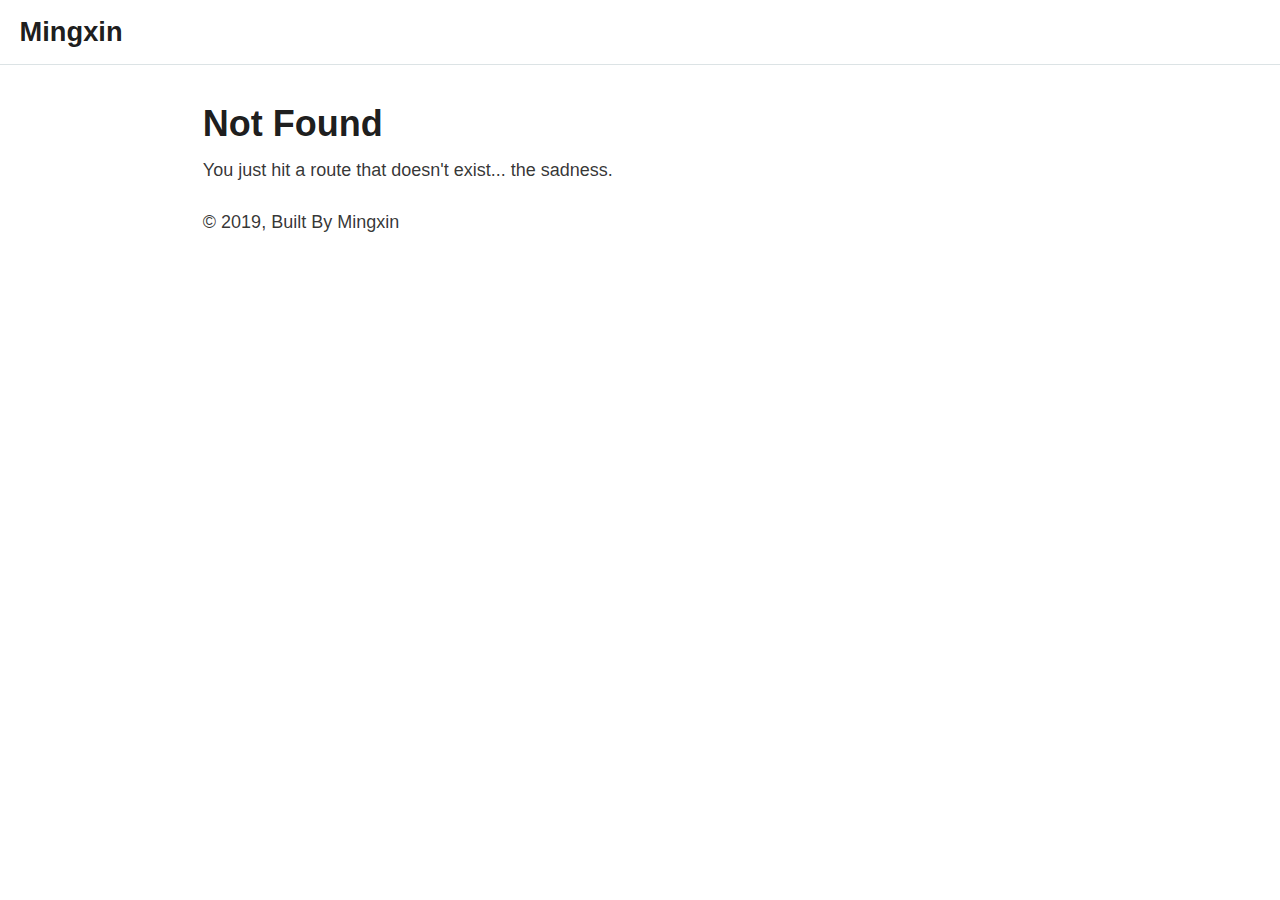
==== 404/index.html @ 37b25314 "fix title" ====
<!DOCTYPE html><html lang="en"><head><meta charSet="utf-8"/><meta http-equiv="x-ua-compatible" content="ie=edge"/><meta name="viewport" content="width=device-width, initial-scale=1, shrink-to-fit=no"/><style id="typography.js">html{font-family:sans-serif;-ms-text-size-adjust:100%;-webkit-text-size-adjust:100%}body{margin:0}article,aside,details,figcaption,figure,footer,header,main,menu,nav,section,summary{display:block}audio,canvas,progress,video{display:inline-block}audio:not([controls]){display:none;height:0}progress{vertical-align:baseline}[hidden],template{display:none}a{background-color:transparent;-webkit-text-decoration-skip:objects}a:active,a:hover{outline-width:0}abbr[title]{border-bottom:none;text-decoration:underline;text-decoration:underline dotted}b,strong{font-weight:inherit;font-weight:bolder}dfn{font-style:italic}h1{font-size:2em;margin:.67em 0}mark{background-color:#ff0;color:#000}small{font-size:80%}sub,sup{font-size:75%;line-height:0;position:relative;vertical-align:baseline}sub{bottom:-.25em}sup{top:-.5em}img{border-style:none}svg:not(:root){overflow:hidden}code,kbd,pre,samp{font-family:monospace,monospace;font-size:1em}figure{margin:1em 40px}hr{box-sizing:content-box;height:0;overflow:visible}button,input,optgroup,select,textarea{font:inherit;margin:0}optgroup{font-weight:700}button,input{overflow:visible}button,select{text-transform:none}[type=reset],[type=submit],button,html [type=button]{-webkit-appearance:button}[type=button]::-moz-focus-inner,[type=reset]::-moz-focus-inner,[type=submit]::-moz-focus-inner,button::-moz-focus-inner{border-style:none;padding:0}[type=button]:-moz-focusring,[type=reset]:-moz-focusring,[type=submit]:-moz-focusring,button:-moz-focusring{outline:1px dotted ButtonText}fieldset{border:1px solid silver;margin:0 2px;padding:.35em .625em .75em}legend{box-sizing:border-box;color:inherit;display:table;max-width:100%;padding:0;white-space:normal}textarea{overflow:auto}[type=checkbox],[type=radio]{box-sizing:border-box;padding:0}[type=number]::-webkit-inner-spin-button,[type=number]::-webkit-outer-spin-button{height:auto}[type=search]{-webkit-appearance:textfield;outline-offset:-2px}[type=search]::-webkit-search-cancel-button,[type=search]::-webkit-search-decoration{-webkit-appearance:none}::-webkit-input-placeholder{color:inherit;opacity:.54}::-webkit-file-upload-button{-webkit-appearance:button;font:inherit}html{font:112.5%/1.45 'Quattrocento Sans',sans-serif,'PingFang SC','Hiragino Sans GB','Droid Sans Fallback','Microsoft YaHei';box-sizing:border-box;overflow-y:scroll;}*{box-sizing:inherit;}*:before{box-sizing:inherit;}*:after{box-sizing:inherit;}body{color:hsla(0,0%,0%,0.8);font-family:'Quattrocento Sans',sans-serif,'PingFang SC','Hiragino Sans GB','Droid Sans Fallback','Microsoft YaHei';font-weight:400;word-wrap:break-word;font-kerning:normal;-moz-font-feature-settings:"kern", "liga", "clig", "calt";-ms-font-feature-settings:"kern", "liga", "clig", "calt";-webkit-font-feature-settings:"kern", "liga", "clig", "calt";font-feature-settings:"kern", "liga", "clig", "calt";}img{max-width:100%;margin-left:0;margin-right:0;margin-top:0;padding-bottom:0;padding-left:0;padding-right:0;padding-top:0;margin-bottom:1.45rem;}h1{margin-left:0;margin-right:0;margin-top:0;padding-bottom:0;padding-left:0;padding-right:0;padding-top:0;margin-bottom:1.45rem;color:hsla(0,0%,0%,0.9);font-family:'Work Sans',sans-serif,'PingFang SC','Hiragino Sans GB','Droid Sans Fallback','Microsoft YaHei';font-weight:600;text-rendering:optimizeLegibility;font-size:2rem;line-height:1.1;}h2{margin-left:0;margin-right:0;margin-top:0;padding-bottom:0;padding-left:0;padding-right:0;padding-top:0;margin-bottom:1.45rem;color:hsla(0,0%,0%,0.9);font-family:'Work Sans',sans-serif,'PingFang SC','Hiragino Sans GB','Droid Sans Fallback','Microsoft YaHei';font-weight:600;text-rendering:optimizeLegibility;font-size:1.51572rem;line-height:1.1;}h3{margin-left:0;margin-right:0;margin-top:0;padding-bottom:0;padding-left:0;padding-right:0;padding-top:0;margin-bottom:1.45rem;color:hsla(0,0%,0%,0.9);font-family:'Work Sans',sans-serif,'PingFang SC','Hiragino Sans GB','Droid Sans Fallback','Microsoft YaHei';font-weight:600;text-rendering:optimizeLegibility;font-size:1.31951rem;line-height:1.1;}h4{margin-left:0;margin-right:0;margin-top:0;padding-bottom:0;padding-left:0;padding-right:0;padding-top:0;margin-bottom:1.45rem;color:hsla(0,0%,0%,0.9);font-family:'Work Sans',sans-serif,'PingFang SC','Hiragino Sans GB','Droid Sans Fallback','Microsoft YaHei';font-weight:600;text-rendering:optimizeLegibility;font-size:1rem;line-height:1.1;}h5{margin-left:0;margin-right:0;margin-top:0;padding-bottom:0;padding-left:0;padding-right:0;padding-top:0;margin-bottom:1.45rem;color:hsla(0,0%,0%,0.9);font-family:'Work Sans',sans-serif,'PingFang SC','Hiragino Sans GB','Droid Sans Fallback','Microsoft YaHei';font-weight:600;text-rendering:optimizeLegibility;font-size:0.87055rem;line-height:1.1;}h6{margin-left:0;margin-right:0;margin-top:0;padding-bottom:0;padding-left:0;padding-right:0;padding-top:0;margin-bottom:1.45rem;color:hsla(0,0%,0%,0.9);font-family:'Work Sans',sans-serif,'PingFang SC','Hiragino Sans GB','Droid Sans Fallback','Microsoft YaHei';font-weight:600;text-rendering:optimizeLegibility;font-size:0.81225rem;line-height:1.1;}hgroup{margin-left:0;margin-right:0;margin-top:0;padding-bottom:0;padding-left:0;padding-right:0;padding-top:0;margin-bottom:1.45rem;}ul{margin-left:1.45rem;margin-right:0;margin-top:0;padding-bottom:0;padding-left:0;padding-right:0;padding-top:0;margin-bottom:1.45rem;list-style-position:outside;list-style-image:none;}ol{margin-left:1.45rem;margin-right:0;margin-top:0;padding-bottom:0;padding-left:0;padding-right:0;padding-top:0;margin-bottom:1.45rem;list-style-position:outside;list-style-image:none;}dl{margin-left:0;margin-right:0;margin-top:0;padding-bottom:0;padding-left:0;padding-right:0;padding-top:0;margin-bottom:1.45rem;}dd{margin-left:0;margin-right:0;margin-top:0;padding-bottom:0;padding-left:0;padding-right:0;padding-top:0;margin-bottom:1.45rem;}p{margin-left:0;margin-right:0;margin-top:0;padding-bottom:0;padding-left:0;padding-right:0;padding-top:0;margin-bottom:1.45rem;}figure{margin-left:0;margin-right:0;margin-top:0;padding-bottom:0;padding-left:0;padding-right:0;padding-top:0;margin-bottom:1.45rem;}pre{margin-left:0;margin-right:0;margin-top:0;padding-bottom:0;padding-left:0;padding-right:0;padding-top:0;margin-bottom:1.45rem;font-size:0.85rem;line-height:1.45rem;}table{margin-left:0;margin-right:0;margin-top:0;padding-bottom:0;padding-left:0;padding-right:0;padding-top:0;margin-bottom:1.45rem;font-size:1rem;line-height:1.45rem;border-collapse:collapse;width:100%;}fieldset{margin-left:0;margin-right:0;margin-top:0;padding-bottom:0;padding-left:0;padding-right:0;padding-top:0;margin-bottom:1.45rem;}blockquote{margin-left:0;margin-right:0;margin-top:0;padding-bottom:0;padding-left:0.90625rem;padding-right:0;padding-top:0;margin-bottom:1.45rem;font-size:1.1487rem;line-height:1.45rem;border-left:0.54375rem solid #1ca086;color:hsla(0,0%,0%,0.65);font-style:italic;}form{margin-left:0;margin-right:0;margin-top:0;padding-bottom:0;padding-left:0;padding-right:0;padding-top:0;margin-bottom:1.45rem;}noscript{margin-left:0;margin-right:0;margin-top:0;padding-bottom:0;padding-left:0;padding-right:0;padding-top:0;margin-bottom:1.45rem;}iframe{margin-left:0;margin-right:0;margin-top:0;padding-bottom:0;padding-left:0;padding-right:0;padding-top:0;margin-bottom:1.45rem;}hr{margin-left:0;margin-right:0;margin-top:0;padding-bottom:0;padding-left:0;padding-right:0;padding-top:0;margin-bottom:calc(1.45rem - 1px);background:hsla(0,0%,0%,0.2);border:none;height:1px;}address{margin-left:0;margin-right:0;margin-top:0;padding-bottom:0;padding-left:0;padding-right:0;padding-top:0;margin-bottom:1.45rem;}b{font-weight:700;}strong{font-weight:700;}dt{font-weight:700;}th{font-weight:700;}li{margin-bottom:calc(1.45rem / 2);}ol li{padding-left:0;}ul li{padding-left:0;}li > ol{margin-left:1.45rem;margin-bottom:calc(1.45rem / 2);margin-top:calc(1.45rem / 2);}li > ul{margin-left:1.45rem;margin-bottom:calc(1.45rem / 2);margin-top:calc(1.45rem / 2);}blockquote *:last-child{margin-bottom:0;}li *:last-child{margin-bottom:0;}p *:last-child{margin-bottom:0;}li > p{margin-bottom:calc(1.45rem / 2);}code{font-size:0.85rem;line-height:1.45rem;}kbd{font-size:0.85rem;line-height:1.45rem;}samp{font-size:0.85rem;line-height:1.45rem;}abbr{border-bottom:1px dotted hsla(0,0%,0%,0.5);cursor:help;}acronym{border-bottom:1px dotted hsla(0,0%,0%,0.5);cursor:help;}abbr[title]{border-bottom:1px dotted hsla(0,0%,0%,0.5);cursor:help;text-decoration:none;}thead{text-align:left;}td,th{text-align:left;border-bottom:1px solid hsla(0,0%,0%,0.12);font-feature-settings:"tnum";-moz-font-feature-settings:"tnum";-ms-font-feature-settings:"tnum";-webkit-font-feature-settings:"tnum";padding-left:0.96667rem;padding-right:0.96667rem;padding-top:0.725rem;padding-bottom:calc(0.725rem - 1px);}th:first-child,td:first-child{padding-left:0;}th:last-child,td:last-child{padding-right:0;}a{color:#1ca086;text-decoration:none;text-shadow:.03em 0 #fff,-.03em 0 #fff,0 .03em #fff,0 -.03em #fff,.06em 0 #fff,-.06em 0 #fff,.09em 0 #fff,-.09em 0 #fff,.12em 0 #fff,-.12em 0 #fff,.15em 0 #fff,-.15em 0 #fff;background-image:linear-gradient(to top, rgba(0, 0, 0, 0), rgba(0, 0, 0, 0) 1px, #1ca086 1px, #1ca086 2px, rgba(0, 0, 0, 0) 2px);}a:hover,a:active{text-shadow:none;background-image:none;}h1,h2,h3,h4,h5,h6{margin-top:2.175rem;margin-bottom:0.725rem;}blockquote > :last-child{margin-bottom:0;}blockquote cite{font-size:1rem;line-height:1.45rem;color:hsla(0,0%,0%,0.8);font-style:normal;font-weight:400;}blockquote cite:before{content:"— ";}@media only screen and (max-width:480px){html{font-size:106.25%;line-height:24.65px;}blockquote{border-left:0.27187rem solid #1ca086;color:hsla(0,0%,0%,0.59);padding-left:0.81562rem;font-style:italic;margin-left:-1.0875rem;margin-right:0;}}</style><meta data-react-helmet="true" name="description" content="A personal website of Mingxin"/><style type="text/css">.gatsby-resp-image-image{width:100%;height:100%;margin:0;vertical-align:middle;position:absolute;top:0;left:0;color:transparent;}</style><link rel="preconnect dns-prefetch" href="https://www.google-analytics.com"/><link rel="alternate" type="application/rss+xml" href="/rss.xml"/><link rel="manifest" href="/manifest.webmanifest"/><meta name="theme-color" content="#663399"/><link rel="apple-touch-icon" sizes="48x48" href="/icons/icon-48x48.png"/><link rel="apple-touch-icon" sizes="72x72" href="/icons/icon-72x72.png"/><link rel="apple-touch-icon" sizes="96x96" href="/icons/icon-96x96.png"/><link rel="apple-touch-icon" sizes="144x144" href="/icons/icon-144x144.png"/><link rel="apple-touch-icon" sizes="192x192" href="/icons/icon-192x192.png"/><link rel="apple-touch-icon" sizes="256x256" href="/icons/icon-256x256.png"/><link rel="apple-touch-icon" sizes="384x384" href="/icons/icon-384x384.png"/><link rel="apple-touch-icon" sizes="512x512" href="/icons/icon-512x512.png"/><title data-react-helmet="true">404: Not Found | Mingxin</title><meta name="generator" content="Gatsby 2.17.11"/><meta data-react-helmet="true" property="og:title" content="404: Not Found"/><meta data-react-helmet="true" property="og:description" content="A personal website of Mingxin"/><meta data-react-helmet="true" property="og:type" content="website"/><meta data-react-helmet="true" name="twitter:card" content="summary"/><meta data-react-helmet="true" name="twitter:creator" content="Mingxin"/><meta data-react-helmet="true" name="twitter:title" content="404: Not Found"/><meta data-react-helmet="true" name="twitter:description" content="A personal website of Mingxin"/><style data-href="/styles.e271407bd675d4c2ab96.css">@font-face{font-family:Work Sans;font-style:normal;font-display:swap;font-weight:100;src:local("Work Sans Thin "),local("Work Sans-Thin"),url(/static/work-sans-latin-100-24f5a8074e3803a12982e22c831819fe.woff2) format("woff2"),url(/static/work-sans-latin-100-6f4dfce23e0e0a5d58de55b765d370e1.woff) format("woff")}@font-face{font-family:Work Sans;font-style:normal;font-display:swap;font-weight:200;src:local("Work Sans Extra Light "),local("Work Sans-Extra Light"),url(/static/work-sans-latin-200-3006ae970881948027437c4bfde8dbaf.woff2) format("woff2"),url(/static/work-sans-latin-200-cfe3ca0acf6041e2d041fa5e78d25462.woff) format("woff")}@font-face{font-family:Work Sans;font-style:normal;font-display:swap;font-weight:300;src:local("Work Sans Light "),local("Work Sans-Light"),url(/static/work-sans-latin-300-9952fbcb7e57e6b5568995f1906db693.woff2) format("woff2"),url(/static/work-sans-latin-300-4813464bf253bbfebb7c83240387072e.woff) format("woff")}@font-face{font-family:Work Sans;font-style:normal;font-display:swap;font-weight:400;src:local("Work Sans Regular "),local("Work Sans-Regular"),url(/static/work-sans-latin-400-238c66f0f32567f8b025fa462b139235.woff2) format("woff2"),url(/static/work-sans-latin-400-7da66178eb5f266e1d5a9c5c72344c51.woff) format("woff")}@font-face{font-family:Work Sans;font-style:normal;font-display:swap;font-weight:500;src:local("Work Sans Medium "),local("Work Sans-Medium"),url(/static/work-sans-latin-500-de83f55b9291ee1bd05c8ebfb451e088.woff2) format("woff2"),url(/static/work-sans-latin-500-97a67d1aeb3c18ca193be4b4d4632546.woff) format("woff")}@font-face{font-family:Work Sans;font-style:normal;font-display:swap;font-weight:600;src:local("Work Sans SemiBold "),local("Work Sans-SemiBold"),url(/static/work-sans-latin-600-dd4fdc27521a8dbf8c5fb5d3cc1e759d.woff2) format("woff2"),url(/static/work-sans-latin-600-1d85c87168a88c21786996793cf80368.woff) format("woff")}@font-face{font-family:Work Sans;font-style:normal;font-display:swap;font-weight:700;src:local("Work Sans Bold "),local("Work Sans-Bold"),url(/static/work-sans-latin-700-539ed1a07cb8b137b6825efd1789c2f3.woff2) format("woff2"),url(/static/work-sans-latin-700-bf12e11e6477f5cee412515ee11de0bf.woff) format("woff")}@font-face{font-family:Work Sans;font-style:normal;font-display:swap;font-weight:800;src:local("Work Sans ExtraBold "),local("Work Sans-ExtraBold"),url(/static/work-sans-latin-800-734b1df3fa7949b89693621482f32b66.woff2) format("woff2"),url(/static/work-sans-latin-800-f5ef022da151d1d96a573fc699636e4b.woff) format("woff")}@font-face{font-family:Work Sans;font-style:normal;font-display:swap;font-weight:900;src:local("Work Sans Black "),local("Work Sans-Black"),url(/static/work-sans-latin-900-7c53f5d87a203dbcdae18408c2155887.woff2) format("woff2"),url(/static/work-sans-latin-900-276aab86dc8f226e783dc91073083c4b.woff) format("woff")}@font-face{font-family:Quattrocento Sans;font-style:normal;font-display:swap;font-weight:400;src:local("Quattrocento Sans Regular "),local("Quattrocento Sans-Regular"),url(/static/quattrocento-sans-latin-400-f9042c36d4c29ef78b60ea3b9fc4d8f3.woff2) format("woff2"),url(/static/quattrocento-sans-latin-400-044b97f04108f1c6835c2ecbbc0be210.woff) format("woff")}@font-face{font-family:Quattrocento Sans;font-style:italic;font-display:swap;font-weight:400;src:local("Quattrocento Sans Regular italic"),local("Quattrocento Sans-Regularitalic"),url(/static/quattrocento-sans-latin-400italic-27fc95214d4aa8893f02c7c414cf6bcc.woff2) format("woff2"),url(/static/quattrocento-sans-latin-400italic-40eb9fc5233c8d4b4c8bdade9ea95665.woff) format("woff")}@font-face{font-family:Quattrocento Sans;font-style:normal;font-display:swap;font-weight:700;src:local("Quattrocento Sans Bold "),local("Quattrocento Sans-Bold"),url(/static/quattrocento-sans-latin-700-7f02408bfd734f2f928efa102417383e.woff2) format("woff2"),url(/static/quattrocento-sans-latin-700-a09ad244035860c9c037fde492cbc036.woff) format("woff")}@font-face{font-family:Quattrocento Sans;font-style:italic;font-display:swap;font-weight:700;src:local("Quattrocento Sans Bold italic"),local("Quattrocento Sans-Bolditalic"),url(/static/quattrocento-sans-latin-700italic-9c8ad69a85a974a0d82f648a0acc161e.woff2) format("woff2"),url(/static/quattrocento-sans-latin-700italic-a52268ee293b4b2574ac9110e2f5a369.woff) format("woff")}@font-face{font-family:Noto Sans;font-style:normal;font-display:swap;font-weight:400;src:local("Noto Sans Regular "),local("Noto Sans-Regular"),url(/static/noto-sans-latin-400-175853ded2a4e2249d37c46ca0ca33c5.woff2) format("woff2"),url(/static/noto-sans-latin-400-e7ccb0aa43af9fb7fae4d1bdc23a099b.woff) format("woff")}@font-face{font-family:Noto Sans;font-style:italic;font-display:swap;font-weight:400;src:local("Noto Sans Regular italic"),local("Noto Sans-Regularitalic"),url(/static/noto-sans-latin-400italic-baa3ec09eb827b4f10593032d1cf2a88.woff2) format("woff2"),url(/static/noto-sans-latin-400italic-14425b1ebbce551302a950b083b6c14e.woff) format("woff")}@font-face{font-family:Noto Sans;font-style:normal;font-display:swap;font-weight:700;src:local("Noto Sans Bold "),local("Noto Sans-Bold"),url(/static/noto-sans-latin-700-43750a193b8ff0b4e929323a72d79301.woff2) format("woff2"),url(/static/noto-sans-latin-700-a8edfe7bbf3b01666adc30c118cc5223.woff) format("woff")}@font-face{font-family:Noto Sans;font-style:italic;font-display:swap;font-weight:700;src:local("Noto Sans Bold italic"),local("Noto Sans-Bolditalic"),url(/static/noto-sans-latin-700italic-bc98820a9bf62004a88ef07e012e3ce3.woff2) format("woff2"),url(/static/noto-sans-latin-700italic-0e19737ff39f96eb1ff99e463fa457a4.woff) format("woff")}code,code[class*=language-],pre[class*=language-]{color:#333;text-align:left;white-space:pre;word-spacing:normal;-moz-tab-size:4;-o-tab-size:4;tab-size:4;-webkit-hyphens:none;-ms-hyphens:none;hyphens:none;font-family:Consolas,Liberation Mono,Menlo,Courier,monospace;line-height:1.4;direction:ltr;cursor:text}pre[class*=language-]{overflow:auto;margin:1em 0;padding:1.2em;border-radius:3px;font-size:85%}li code,p code,table code{margin:0;border-radius:3px;padding:.2em 0;font-size:85%}li code:after,li code:before,p code:after,p code:before,table code:after,table code:before{letter-spacing:-.2em;content:"\A0"}:not(pre)>code[class*=language-],code,pre[class*=language-]{background:#f7f7f7}:not(pre)>code[class*=language-]{padding:.1em;border-radius:.3em}.token.cdata,.token.comment,.token.doctype,.token.prolog{color:#969896}.token.atrule,.token.attr-value,.token.punctuation,.token.string{color:#183691}.token.property,.token.tag{color:#63a35c}.token.boolean,.token.number{color:#0086b3}.language-css .token.string,.token.attr-name,.token.attr-value .punctuation:first-child,.token.entity,.token.important,.token.keyword,.token.operator,.token.regex,.token.selector,.token.url{color:#a71d5d}.token.entity{cursor:help}.namespace{opacity:.7}.layout-module--header--FrJk6{height:3.625rem;background-color:#fff;border-bottom:1px solid #dce3e5;position:fixed;top:0;left:0;width:100%;z-index:999}.layout-module--header--FrJk6 .layout-module--headerWrapper--2anEd{margin:0 auto;height:100%;max-width:101.5rem;display:flex;align-items:center;padding:0 1.0875rem}.layout-module--header--FrJk6 .layout-module--headerWrapper--2anEd .layout-module--title--1T2tP{text-decoration:none;box-shadow:none;color:inherit;background-image:none}.layout-module--header--FrJk6 .layout-module--headerWrapper--2anEd .layout-module--title--1T2tP h2{margin:0}.layout-module--container--3-0qH{margin-left:auto;margin-right:auto;max-width:50.75rem;padding:3.625rem 1.0875rem 2.175rem}</style><link as="script" rel="preload" href="/app-3193e5807554644f2fd1.js"/><link as="script" rel="preload" href="/component---src-pages-404-js-b1eb057c15d37ec9a539.js"/><link as="script" rel="preload" href="/styles-95fb00e1a6559623f964.js"/><link as="script" rel="preload" href="/commons-8fb739c9325cb2a397d4.js"/><link as="script" rel="preload" href="/webpack-runtime-47cfba72cb24046dd7d6.js"/><link as="fetch" rel="preload" href="/page-data/404/page-data.json" crossorigin="anonymous"/></head><body><noscript id="gatsby-noscript">This app works best with JavaScript enabled.</noscript><div id="___gatsby"><div style="outline:none" tabindex="-1" role="group" id="gatsby-focus-wrapper"><div><header><div class="layout-module--header--FrJk6"><div class="layout-module--headerWrapper--2anEd"><a class="layout-module--title--1T2tP" href="/"><h2>Mingxin</h2></a><div></div></div></div></header><div class="layout-module--container--3-0qH"><main><h1>Not Found</h1><p>You just hit a route that doesn&#x27;t exist... the sadness.</p></main><footer>© <!-- -->2019<!-- -->, Built By Mingxin</footer></div></div></div></div><script>
  
  
  if(true) {
    (function(i,s,o,g,r,a,m){i['GoogleAnalyticsObject']=r;i[r]=i[r]||function(){
    (i[r].q=i[r].q||[]).push(arguments)},i[r].l=1*new Date();a=s.createElement(o),
    m=s.getElementsByTagName(o)[0];a.async=1;a.src=g;m.parentNode.insertBefore(a,m)
    })(window,document,'script','https://www.google-analytics.com/analytics.js','ga');
  }
  if (typeof ga === "function") {
    ga('create', 'undefined', 'auto', {});
      
      
      
      
      
      }</script><script id="gatsby-script-loader">/*<![CDATA[*/window.pagePath="/404/";/*]]>*/</script><script id="gatsby-chunk-mapping">/*<![CDATA[*/window.___chunkMapping={"app":["/app-3193e5807554644f2fd1.js"],"component---node-modules-gatsby-plugin-offline-app-shell-js":["/component---node-modules-gatsby-plugin-offline-app-shell-js-e411a1fcf1c3413a4c64.js"],"component---src-templates-blog-post-js":["/component---src-templates-blog-post-js-056b9addf6e486fe7204.js"],"component---src-pages-404-js":["/component---src-pages-404-js-b1eb057c15d37ec9a539.js"],"component---src-pages-index-js":["/component---src-pages-index-js-c2ed360c058ce8a361d5.js"]};/*]]>*/</script><script src="/webpack-runtime-47cfba72cb24046dd7d6.js" async=""></script><script src="/commons-8fb739c9325cb2a397d4.js" async=""></script><script src="/styles-95fb00e1a6559623f964.js" async=""></script><script src="/component---src-pages-404-js-b1eb057c15d37ec9a539.js" async=""></script><script src="/app-3193e5807554644f2fd1.js" async=""></script></body></html>
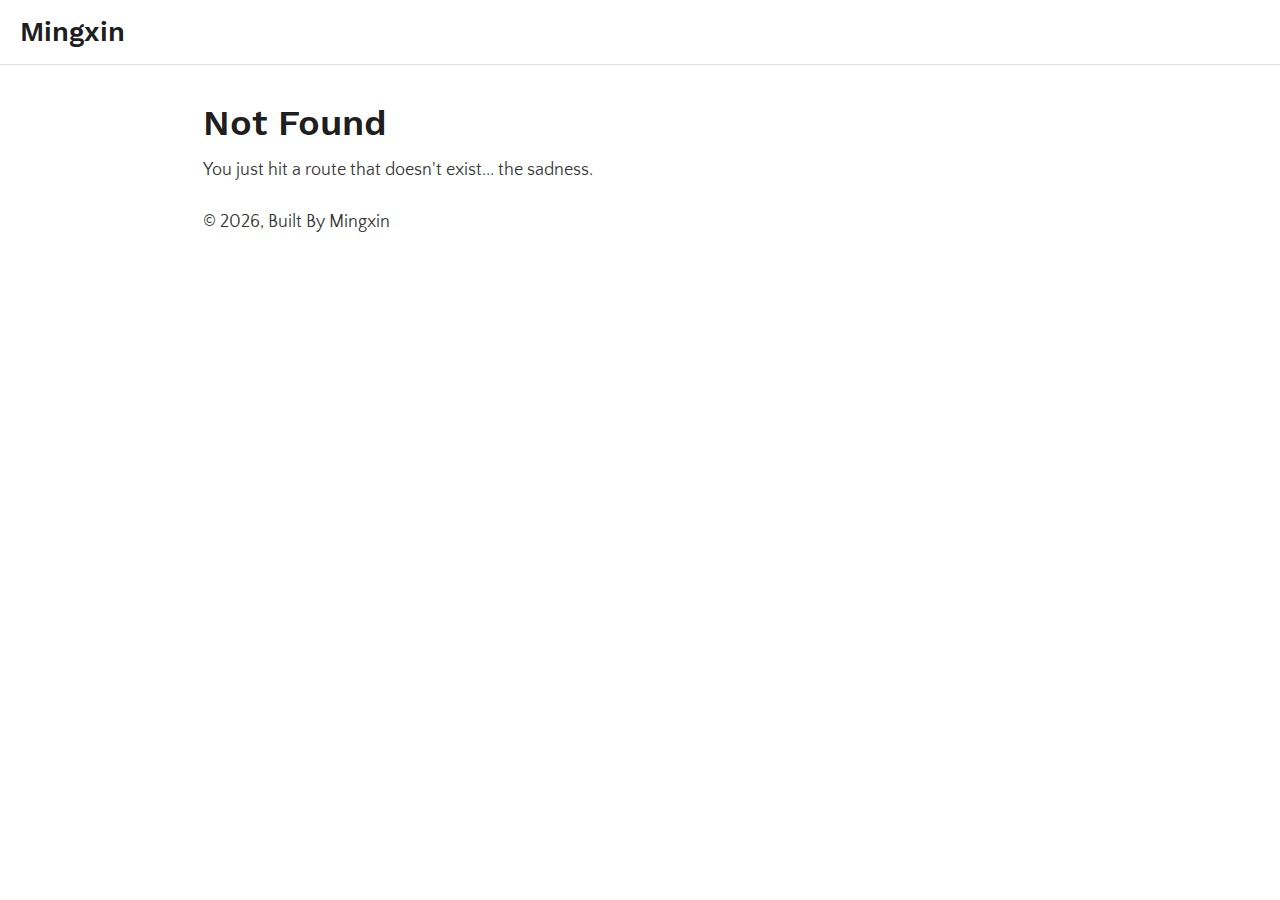
==== commit dbd3af22: "update" ====
--- a/404/index.html
+++ b/404/index.html
@@ -1,4 +1,4 @@
-<!DOCTYPE html><html lang="en"><head><meta charSet="utf-8"/><meta http-equiv="x-ua-compatible" content="ie=edge"/><meta name="viewport" content="width=device-width, initial-scale=1, shrink-to-fit=no"/><style id="typography.js">html{font-family:sans-serif;-ms-text-size-adjust:100%;-webkit-text-size-adjust:100%}body{margin:0}article,aside,details,figcaption,figure,footer,header,main,menu,nav,section,summary{display:block}audio,canvas,progress,video{display:inline-block}audio:not([controls]){display:none;height:0}progress{vertical-align:baseline}[hidden],template{display:none}a{background-color:transparent;-webkit-text-decoration-skip:objects}a:active,a:hover{outline-width:0}abbr[title]{border-bottom:none;text-decoration:underline;text-decoration:underline dotted}b,strong{font-weight:inherit;font-weight:bolder}dfn{font-style:italic}h1{font-size:2em;margin:.67em 0}mark{background-color:#ff0;color:#000}small{font-size:80%}sub,sup{font-size:75%;line-height:0;position:relative;vertical-align:baseline}sub{bottom:-.25em}sup{top:-.5em}img{border-style:none}svg:not(:root){overflow:hidden}code,kbd,pre,samp{font-family:monospace,monospace;font-size:1em}figure{margin:1em 40px}hr{box-sizing:content-box;height:0;overflow:visible}button,input,optgroup,select,textarea{font:inherit;margin:0}optgroup{font-weight:700}button,input{overflow:visible}button,select{text-transform:none}[type=reset],[type=submit],button,html [type=button]{-webkit-appearance:button}[type=button]::-moz-focus-inner,[type=reset]::-moz-focus-inner,[type=submit]::-moz-focus-inner,button::-moz-focus-inner{border-style:none;padding:0}[type=button]:-moz-focusring,[type=reset]:-moz-focusring,[type=submit]:-moz-focusring,button:-moz-focusring{outline:1px dotted ButtonText}fieldset{border:1px solid silver;margin:0 2px;padding:.35em .625em .75em}legend{box-sizing:border-box;color:inherit;display:table;max-width:100%;padding:0;white-space:normal}textarea{overflow:auto}[type=checkbox],[type=radio]{box-sizing:border-box;padding:0}[type=number]::-webkit-inner-spin-button,[type=number]::-webkit-outer-spin-button{height:auto}[type=search]{-webkit-appearance:textfield;outline-offset:-2px}[type=search]::-webkit-search-cancel-button,[type=search]::-webkit-search-decoration{-webkit-appearance:none}::-webkit-input-placeholder{color:inherit;opacity:.54}::-webkit-file-upload-button{-webkit-appearance:button;font:inherit}html{font:112.5%/1.45 'Quattrocento Sans',sans-serif,'PingFang SC','Hiragino Sans GB','Droid Sans Fallback','Microsoft YaHei';box-sizing:border-box;overflow-y:scroll;}*{box-sizing:inherit;}*:before{box-sizing:inherit;}*:after{box-sizing:inherit;}body{color:hsla(0,0%,0%,0.8);font-family:'Quattrocento Sans',sans-serif,'PingFang SC','Hiragino Sans GB','Droid Sans Fallback','Microsoft YaHei';font-weight:400;word-wrap:break-word;font-kerning:normal;-moz-font-feature-settings:"kern", "liga", "clig", "calt";-ms-font-feature-settings:"kern", "liga", "clig", "calt";-webkit-font-feature-settings:"kern", "liga", "clig", "calt";font-feature-settings:"kern", "liga", "clig", "calt";}img{max-width:100%;margin-left:0;margin-right:0;margin-top:0;padding-bottom:0;padding-left:0;padding-right:0;padding-top:0;margin-bottom:1.45rem;}h1{margin-left:0;margin-right:0;margin-top:0;padding-bottom:0;padding-left:0;padding-right:0;padding-top:0;margin-bottom:1.45rem;color:hsla(0,0%,0%,0.9);font-family:'Work Sans',sans-serif,'PingFang SC','Hiragino Sans GB','Droid Sans Fallback','Microsoft YaHei';font-weight:600;text-rendering:optimizeLegibility;font-size:2rem;line-height:1.1;}h2{margin-left:0;margin-right:0;margin-top:0;padding-bottom:0;padding-left:0;padding-right:0;padding-top:0;margin-bottom:1.45rem;color:hsla(0,0%,0%,0.9);font-family:'Work Sans',sans-serif,'PingFang SC','Hiragino Sans GB','Droid Sans Fallback','Microsoft YaHei';font-weight:600;text-rendering:optimizeLegibility;font-size:1.51572rem;line-height:1.1;}h3{margin-left:0;margin-right:0;margin-top:0;padding-bottom:0;padding-left:0;padding-right:0;padding-top:0;margin-bottom:1.45rem;color:hsla(0,0%,0%,0.9);font-family:'Work Sans',sans-serif,'PingFang SC','Hiragino Sans GB','Droid Sans Fallback','Microsoft YaHei';font-weight:600;text-rendering:optimizeLegibility;font-size:1.31951rem;line-height:1.1;}h4{margin-left:0;margin-right:0;margin-top:0;padding-bottom:0;padding-left:0;padding-right:0;padding-top:0;margin-bottom:1.45rem;color:hsla(0,0%,0%,0.9);font-family:'Work Sans',sans-serif,'PingFang SC','Hiragino Sans GB','Droid Sans Fallback','Microsoft YaHei';font-weight:600;text-rendering:optimizeLegibility;font-size:1rem;line-height:1.1;}h5{margin-left:0;margin-right:0;margin-top:0;padding-bottom:0;padding-left:0;padding-right:0;padding-top:0;margin-bottom:1.45rem;color:hsla(0,0%,0%,0.9);font-family:'Work Sans',sans-serif,'PingFang SC','Hiragino Sans GB','Droid Sans Fallback','Microsoft YaHei';font-weight:600;text-rendering:optimizeLegibility;font-size:0.87055rem;line-height:1.1;}h6{margin-left:0;margin-right:0;margin-top:0;padding-bottom:0;padding-left:0;padding-right:0;padding-top:0;margin-bottom:1.45rem;color:hsla(0,0%,0%,0.9);font-family:'Work Sans',sans-serif,'PingFang SC','Hiragino Sans GB','Droid Sans Fallback','Microsoft YaHei';font-weight:600;text-rendering:optimizeLegibility;font-size:0.81225rem;line-height:1.1;}hgroup{margin-left:0;margin-right:0;margin-top:0;padding-bottom:0;padding-left:0;padding-right:0;padding-top:0;margin-bottom:1.45rem;}ul{margin-left:1.45rem;margin-right:0;margin-top:0;padding-bottom:0;padding-left:0;padding-right:0;padding-top:0;margin-bottom:1.45rem;list-style-position:outside;list-style-image:none;}ol{margin-left:1.45rem;margin-right:0;margin-top:0;padding-bottom:0;padding-left:0;padding-right:0;padding-top:0;margin-bottom:1.45rem;list-style-position:outside;list-style-image:none;}dl{margin-left:0;margin-right:0;margin-top:0;padding-bottom:0;padding-left:0;padding-right:0;padding-top:0;margin-bottom:1.45rem;}dd{margin-left:0;margin-right:0;margin-top:0;padding-bottom:0;padding-left:0;padding-right:0;padding-top:0;margin-bottom:1.45rem;}p{margin-left:0;margin-right:0;margin-top:0;padding-bottom:0;padding-left:0;padding-right:0;padding-top:0;margin-bottom:1.45rem;}figure{margin-left:0;margin-right:0;margin-top:0;padding-bottom:0;padding-left:0;padding-right:0;padding-top:0;margin-bottom:1.45rem;}pre{margin-left:0;margin-right:0;margin-top:0;padding-bottom:0;padding-left:0;padding-right:0;padding-top:0;margin-bottom:1.45rem;font-size:0.85rem;line-height:1.45rem;}table{margin-left:0;margin-right:0;margin-top:0;padding-bottom:0;padding-left:0;padding-right:0;padding-top:0;margin-bottom:1.45rem;font-size:1rem;line-height:1.45rem;border-collapse:collapse;width:100%;}fieldset{margin-left:0;margin-right:0;margin-top:0;padding-bottom:0;padding-left:0;padding-right:0;padding-top:0;margin-bottom:1.45rem;}blockquote{margin-left:0;margin-right:0;margin-top:0;padding-bottom:0;padding-left:0.90625rem;padding-right:0;padding-top:0;margin-bottom:1.45rem;font-size:1.1487rem;line-height:1.45rem;border-left:0.54375rem solid #1ca086;color:hsla(0,0%,0%,0.65);font-style:italic;}form{margin-left:0;margin-right:0;margin-top:0;padding-bottom:0;padding-left:0;padding-right:0;padding-top:0;margin-bottom:1.45rem;}noscript{margin-left:0;margin-right:0;margin-top:0;padding-bottom:0;padding-left:0;padding-right:0;padding-top:0;margin-bottom:1.45rem;}iframe{margin-left:0;margin-right:0;margin-top:0;padding-bottom:0;padding-left:0;padding-right:0;padding-top:0;margin-bottom:1.45rem;}hr{margin-left:0;margin-right:0;margin-top:0;padding-bottom:0;padding-left:0;padding-right:0;padding-top:0;margin-bottom:calc(1.45rem - 1px);background:hsla(0,0%,0%,0.2);border:none;height:1px;}address{margin-left:0;margin-right:0;margin-top:0;padding-bottom:0;padding-left:0;padding-right:0;padding-top:0;margin-bottom:1.45rem;}b{font-weight:700;}strong{font-weight:700;}dt{font-weight:700;}th{font-weight:700;}li{margin-bottom:calc(1.45rem / 2);}ol li{padding-left:0;}ul li{padding-left:0;}li > ol{margin-left:1.45rem;margin-bottom:calc(1.45rem / 2);margin-top:calc(1.45rem / 2);}li > ul{margin-left:1.45rem;margin-bottom:calc(1.45rem / 2);margin-top:calc(1.45rem / 2);}blockquote *:last-child{margin-bottom:0;}li *:last-child{margin-bottom:0;}p *:last-child{margin-bottom:0;}li > p{margin-bottom:calc(1.45rem / 2);}code{font-size:0.85rem;line-height:1.45rem;}kbd{font-size:0.85rem;line-height:1.45rem;}samp{font-size:0.85rem;line-height:1.45rem;}abbr{border-bottom:1px dotted hsla(0,0%,0%,0.5);cursor:help;}acronym{border-bottom:1px dotted hsla(0,0%,0%,0.5);cursor:help;}abbr[title]{border-bottom:1px dotted hsla(0,0%,0%,0.5);cursor:help;text-decoration:none;}thead{text-align:left;}td,th{text-align:left;border-bottom:1px solid hsla(0,0%,0%,0.12);font-feature-settings:"tnum";-moz-font-feature-settings:"tnum";-ms-font-feature-settings:"tnum";-webkit-font-feature-settings:"tnum";padding-left:0.96667rem;padding-right:0.96667rem;padding-top:0.725rem;padding-bottom:calc(0.725rem - 1px);}th:first-child,td:first-child{padding-left:0;}th:last-child,td:last-child{padding-right:0;}a{color:#1ca086;text-decoration:none;text-shadow:.03em 0 #fff,-.03em 0 #fff,0 .03em #fff,0 -.03em #fff,.06em 0 #fff,-.06em 0 #fff,.09em 0 #fff,-.09em 0 #fff,.12em 0 #fff,-.12em 0 #fff,.15em 0 #fff,-.15em 0 #fff;background-image:linear-gradient(to top, rgba(0, 0, 0, 0), rgba(0, 0, 0, 0) 1px, #1ca086 1px, #1ca086 2px, rgba(0, 0, 0, 0) 2px);}a:hover,a:active{text-shadow:none;background-image:none;}h1,h2,h3,h4,h5,h6{margin-top:2.175rem;margin-bottom:0.725rem;}blockquote > :last-child{margin-bottom:0;}blockquote cite{font-size:1rem;line-height:1.45rem;color:hsla(0,0%,0%,0.8);font-style:normal;font-weight:400;}blockquote cite:before{content:"— ";}@media only screen and (max-width:480px){html{font-size:106.25%;line-height:24.65px;}blockquote{border-left:0.27187rem solid #1ca086;color:hsla(0,0%,0%,0.59);padding-left:0.81562rem;font-style:italic;margin-left:-1.0875rem;margin-right:0;}}</style><meta data-react-helmet="true" name="description" content="A personal website of Mingxin"/><style type="text/css">.gatsby-resp-image-image{width:100%;height:100%;margin:0;vertical-align:middle;position:absolute;top:0;left:0;color:transparent;}</style><link rel="preconnect dns-prefetch" href="https://www.google-analytics.com"/><link rel="alternate" type="application/rss+xml" href="/rss.xml"/><link rel="manifest" href="/manifest.webmanifest"/><meta name="theme-color" content="#663399"/><link rel="apple-touch-icon" sizes="48x48" href="/icons/icon-48x48.png"/><link rel="apple-touch-icon" sizes="72x72" href="/icons/icon-72x72.png"/><link rel="apple-touch-icon" sizes="96x96" href="/icons/icon-96x96.png"/><link rel="apple-touch-icon" sizes="144x144" href="/icons/icon-144x144.png"/><link rel="apple-touch-icon" sizes="192x192" href="/icons/icon-192x192.png"/><link rel="apple-touch-icon" sizes="256x256" href="/icons/icon-256x256.png"/><link rel="apple-touch-icon" sizes="384x384" href="/icons/icon-384x384.png"/><link rel="apple-touch-icon" sizes="512x512" href="/icons/icon-512x512.png"/><title data-react-helmet="true">404: Not Found | Mingxin</title><meta name="generator" content="Gatsby 2.17.11"/><meta data-react-helmet="true" property="og:title" content="404: Not Found"/><meta data-react-helmet="true" property="og:description" content="A personal website of Mingxin"/><meta data-react-helmet="true" property="og:type" content="website"/><meta data-react-helmet="true" name="twitter:card" content="summary"/><meta data-react-helmet="true" name="twitter:creator" content="Mingxin"/><meta data-react-helmet="true" name="twitter:title" content="404: Not Found"/><meta data-react-helmet="true" name="twitter:description" content="A personal website of Mingxin"/><style data-href="/styles.e271407bd675d4c2ab96.css">@font-face{font-family:Work Sans;font-style:normal;font-display:swap;font-weight:100;src:local("Work Sans Thin "),local("Work Sans-Thin"),url(/static/work-sans-latin-100-24f5a8074e3803a12982e22c831819fe.woff2) format("woff2"),url(/static/work-sans-latin-100-6f4dfce23e0e0a5d58de55b765d370e1.woff) format("woff")}@font-face{font-family:Work Sans;font-style:normal;font-display:swap;font-weight:200;src:local("Work Sans Extra Light "),local("Work Sans-Extra Light"),url(/static/work-sans-latin-200-3006ae970881948027437c4bfde8dbaf.woff2) format("woff2"),url(/static/work-sans-latin-200-cfe3ca0acf6041e2d041fa5e78d25462.woff) format("woff")}@font-face{font-family:Work Sans;font-style:normal;font-display:swap;font-weight:300;src:local("Work Sans Light "),local("Work Sans-Light"),url(/static/work-sans-latin-300-9952fbcb7e57e6b5568995f1906db693.woff2) format("woff2"),url(/static/work-sans-latin-300-4813464bf253bbfebb7c83240387072e.woff) format("woff")}@font-face{font-family:Work Sans;font-style:normal;font-display:swap;font-weight:400;src:local("Work Sans Regular "),local("Work Sans-Regular"),url(/static/work-sans-latin-400-238c66f0f32567f8b025fa462b139235.woff2) format("woff2"),url(/static/work-sans-latin-400-7da66178eb5f266e1d5a9c5c72344c51.woff) format("woff")}@font-face{font-family:Work Sans;font-style:normal;font-display:swap;font-weight:500;src:local("Work Sans Medium "),local("Work Sans-Medium"),url(/static/work-sans-latin-500-de83f55b9291ee1bd05c8ebfb451e088.woff2) format("woff2"),url(/static/work-sans-latin-500-97a67d1aeb3c18ca193be4b4d4632546.woff) format("woff")}@font-face{font-family:Work Sans;font-style:normal;font-display:swap;font-weight:600;src:local("Work Sans SemiBold "),local("Work Sans-SemiBold"),url(/static/work-sans-latin-600-dd4fdc27521a8dbf8c5fb5d3cc1e759d.woff2) format("woff2"),url(/static/work-sans-latin-600-1d85c87168a88c21786996793cf80368.woff) format("woff")}@font-face{font-family:Work Sans;font-style:normal;font-display:swap;font-weight:700;src:local("Work Sans Bold "),local("Work Sans-Bold"),url(/static/work-sans-latin-700-539ed1a07cb8b137b6825efd1789c2f3.woff2) format("woff2"),url(/static/work-sans-latin-700-bf12e11e6477f5cee412515ee11de0bf.woff) format("woff")}@font-face{font-family:Work Sans;font-style:normal;font-display:swap;font-weight:800;src:local("Work Sans ExtraBold "),local("Work Sans-ExtraBold"),url(/static/work-sans-latin-800-734b1df3fa7949b89693621482f32b66.woff2) format("woff2"),url(/static/work-sans-latin-800-f5ef022da151d1d96a573fc699636e4b.woff) format("woff")}@font-face{font-family:Work Sans;font-style:normal;font-display:swap;font-weight:900;src:local("Work Sans Black "),local("Work Sans-Black"),url(/static/work-sans-latin-900-7c53f5d87a203dbcdae18408c2155887.woff2) format("woff2"),url(/static/work-sans-latin-900-276aab86dc8f226e783dc91073083c4b.woff) format("woff")}@font-face{font-family:Quattrocento Sans;font-style:normal;font-display:swap;font-weight:400;src:local("Quattrocento Sans Regular "),local("Quattrocento Sans-Regular"),url(/static/quattrocento-sans-latin-400-f9042c36d4c29ef78b60ea3b9fc4d8f3.woff2) format("woff2"),url(/static/quattrocento-sans-latin-400-044b97f04108f1c6835c2ecbbc0be210.woff) format("woff")}@font-face{font-family:Quattrocento Sans;font-style:italic;font-display:swap;font-weight:400;src:local("Quattrocento Sans Regular italic"),local("Quattrocento Sans-Regularitalic"),url(/static/quattrocento-sans-latin-400italic-27fc95214d4aa8893f02c7c414cf6bcc.woff2) format("woff2"),url(/static/quattrocento-sans-latin-400italic-40eb9fc5233c8d4b4c8bdade9ea95665.woff) format("woff")}@font-face{font-family:Quattrocento Sans;font-style:normal;font-display:swap;font-weight:700;src:local("Quattrocento Sans Bold "),local("Quattrocento Sans-Bold"),url(/static/quattrocento-sans-latin-700-7f02408bfd734f2f928efa102417383e.woff2) format("woff2"),url(/static/quattrocento-sans-latin-700-a09ad244035860c9c037fde492cbc036.woff) format("woff")}@font-face{font-family:Quattrocento Sans;font-style:italic;font-display:swap;font-weight:700;src:local("Quattrocento Sans Bold italic"),local("Quattrocento Sans-Bolditalic"),url(/static/quattrocento-sans-latin-700italic-9c8ad69a85a974a0d82f648a0acc161e.woff2) format("woff2"),url(/static/quattrocento-sans-latin-700italic-a52268ee293b4b2574ac9110e2f5a369.woff) format("woff")}@font-face{font-family:Noto Sans;font-style:normal;font-display:swap;font-weight:400;src:local("Noto Sans Regular "),local("Noto Sans-Regular"),url(/static/noto-sans-latin-400-175853ded2a4e2249d37c46ca0ca33c5.woff2) format("woff2"),url(/static/noto-sans-latin-400-e7ccb0aa43af9fb7fae4d1bdc23a099b.woff) format("woff")}@font-face{font-family:Noto Sans;font-style:italic;font-display:swap;font-weight:400;src:local("Noto Sans Regular italic"),local("Noto Sans-Regularitalic"),url(/static/noto-sans-latin-400italic-baa3ec09eb827b4f10593032d1cf2a88.woff2) format("woff2"),url(/static/noto-sans-latin-400italic-14425b1ebbce551302a950b083b6c14e.woff) format("woff")}@font-face{font-family:Noto Sans;font-style:normal;font-display:swap;font-weight:700;src:local("Noto Sans Bold "),local("Noto Sans-Bold"),url(/static/noto-sans-latin-700-43750a193b8ff0b4e929323a72d79301.woff2) format("woff2"),url(/static/noto-sans-latin-700-a8edfe7bbf3b01666adc30c118cc5223.woff) format("woff")}@font-face{font-family:Noto Sans;font-style:italic;font-display:swap;font-weight:700;src:local("Noto Sans Bold italic"),local("Noto Sans-Bolditalic"),url(/static/noto-sans-latin-700italic-bc98820a9bf62004a88ef07e012e3ce3.woff2) format("woff2"),url(/static/noto-sans-latin-700italic-0e19737ff39f96eb1ff99e463fa457a4.woff) format("woff")}code,code[class*=language-],pre[class*=language-]{color:#333;text-align:left;white-space:pre;word-spacing:normal;-moz-tab-size:4;-o-tab-size:4;tab-size:4;-webkit-hyphens:none;-ms-hyphens:none;hyphens:none;font-family:Consolas,Liberation Mono,Menlo,Courier,monospace;line-height:1.4;direction:ltr;cursor:text}pre[class*=language-]{overflow:auto;margin:1em 0;padding:1.2em;border-radius:3px;font-size:85%}li code,p code,table code{margin:0;border-radius:3px;padding:.2em 0;font-size:85%}li code:after,li code:before,p code:after,p code:before,table code:after,table code:before{letter-spacing:-.2em;content:"\A0"}:not(pre)>code[class*=language-],code,pre[class*=language-]{background:#f7f7f7}:not(pre)>code[class*=language-]{padding:.1em;border-radius:.3em}.token.cdata,.token.comment,.token.doctype,.token.prolog{color:#969896}.token.atrule,.token.attr-value,.token.punctuation,.token.string{color:#183691}.token.property,.token.tag{color:#63a35c}.token.boolean,.token.number{color:#0086b3}.language-css .token.string,.token.attr-name,.token.attr-value .punctuation:first-child,.token.entity,.token.important,.token.keyword,.token.operator,.token.regex,.token.selector,.token.url{color:#a71d5d}.token.entity{cursor:help}.namespace{opacity:.7}.layout-module--header--FrJk6{height:3.625rem;background-color:#fff;border-bottom:1px solid #dce3e5;position:fixed;top:0;left:0;width:100%;z-index:999}.layout-module--header--FrJk6 .layout-module--headerWrapper--2anEd{margin:0 auto;height:100%;max-width:101.5rem;display:flex;align-items:center;padding:0 1.0875rem}.layout-module--header--FrJk6 .layout-module--headerWrapper--2anEd .layout-module--title--1T2tP{text-decoration:none;box-shadow:none;color:inherit;background-image:none}.layout-module--header--FrJk6 .layout-module--headerWrapper--2anEd .layout-module--title--1T2tP h2{margin:0}.layout-module--container--3-0qH{margin-left:auto;margin-right:auto;max-width:50.75rem;padding:3.625rem 1.0875rem 2.175rem}</style><link as="script" rel="preload" href="/app-3193e5807554644f2fd1.js"/><link as="script" rel="preload" href="/component---src-pages-404-js-b1eb057c15d37ec9a539.js"/><link as="script" rel="preload" href="/styles-95fb00e1a6559623f964.js"/><link as="script" rel="preload" href="/commons-8fb739c9325cb2a397d4.js"/><link as="script" rel="preload" href="/webpack-runtime-47cfba72cb24046dd7d6.js"/><link as="fetch" rel="preload" href="/page-data/404/page-data.json" crossorigin="anonymous"/></head><body><noscript id="gatsby-noscript">This app works best with JavaScript enabled.</noscript><div id="___gatsby"><div style="outline:none" tabindex="-1" role="group" id="gatsby-focus-wrapper"><div><header><div class="layout-module--header--FrJk6"><div class="layout-module--headerWrapper--2anEd"><a class="layout-module--title--1T2tP" href="/"><h2>Mingxin</h2></a><div></div></div></div></header><div class="layout-module--container--3-0qH"><main><h1>Not Found</h1><p>You just hit a route that doesn&#x27;t exist... the sadness.</p></main><footer>© <!-- -->2019<!-- -->, Built By Mingxin</footer></div></div></div></div><script>
+<!DOCTYPE html><html lang="en"><head><meta charSet="utf-8"/><meta http-equiv="x-ua-compatible" content="ie=edge"/><meta name="viewport" content="width=device-width, initial-scale=1, shrink-to-fit=no"/><style id="typography.js">html{font-family:sans-serif;-ms-text-size-adjust:100%;-webkit-text-size-adjust:100%}body{margin:0}article,aside,details,figcaption,figure,footer,header,main,menu,nav,section,summary{display:block}audio,canvas,progress,video{display:inline-block}audio:not([controls]){display:none;height:0}progress{vertical-align:baseline}[hidden],template{display:none}a{background-color:transparent;-webkit-text-decoration-skip:objects}a:active,a:hover{outline-width:0}abbr[title]{border-bottom:none;text-decoration:underline;text-decoration:underline dotted}b,strong{font-weight:inherit;font-weight:bolder}dfn{font-style:italic}h1{font-size:2em;margin:.67em 0}mark{background-color:#ff0;color:#000}small{font-size:80%}sub,sup{font-size:75%;line-height:0;position:relative;vertical-align:baseline}sub{bottom:-.25em}sup{top:-.5em}img{border-style:none}svg:not(:root){overflow:hidden}code,kbd,pre,samp{font-family:monospace,monospace;font-size:1em}figure{margin:1em 40px}hr{box-sizing:content-box;height:0;overflow:visible}button,input,optgroup,select,textarea{font:inherit;margin:0}optgroup{font-weight:700}button,input{overflow:visible}button,select{text-transform:none}[type=reset],[type=submit],button,html [type=button]{-webkit-appearance:button}[type=button]::-moz-focus-inner,[type=reset]::-moz-focus-inner,[type=submit]::-moz-focus-inner,button::-moz-focus-inner{border-style:none;padding:0}[type=button]:-moz-focusring,[type=reset]:-moz-focusring,[type=submit]:-moz-focusring,button:-moz-focusring{outline:1px dotted ButtonText}fieldset{border:1px solid silver;margin:0 2px;padding:.35em .625em .75em}legend{box-sizing:border-box;color:inherit;display:table;max-width:100%;padding:0;white-space:normal}textarea{overflow:auto}[type=checkbox],[type=radio]{box-sizing:border-box;padding:0}[type=number]::-webkit-inner-spin-button,[type=number]::-webkit-outer-spin-button{height:auto}[type=search]{-webkit-appearance:textfield;outline-offset:-2px}[type=search]::-webkit-search-cancel-button,[type=search]::-webkit-search-decoration{-webkit-appearance:none}::-webkit-input-placeholder{color:inherit;opacity:.54}::-webkit-file-upload-button{-webkit-appearance:button;font:inherit}html{font:112.5%/1.45 'Quattrocento Sans',sans-serif,'PingFang SC','Hiragino Sans GB','Droid Sans Fallback','Microsoft YaHei';box-sizing:border-box;overflow-y:scroll;}*{box-sizing:inherit;}*:before{box-sizing:inherit;}*:after{box-sizing:inherit;}body{color:hsla(0,0%,0%,0.8);font-family:'Quattrocento Sans',sans-serif,'PingFang SC','Hiragino Sans GB','Droid Sans Fallback','Microsoft YaHei';font-weight:400;word-wrap:break-word;font-kerning:normal;-moz-font-feature-settings:"kern", "liga", "clig", "calt";-ms-font-feature-settings:"kern", "liga", "clig", "calt";-webkit-font-feature-settings:"kern", "liga", "clig", "calt";font-feature-settings:"kern", "liga", "clig", "calt";}img{max-width:100%;margin-left:0;margin-right:0;margin-top:0;padding-bottom:0;padding-left:0;padding-right:0;padding-top:0;margin-bottom:1.45rem;}h1{margin-left:0;margin-right:0;margin-top:0;padding-bottom:0;padding-left:0;padding-right:0;padding-top:0;margin-bottom:1.45rem;color:hsla(0,0%,0%,0.9);font-family:'Work Sans',sans-serif,'PingFang SC','Hiragino Sans GB','Droid Sans Fallback','Microsoft YaHei';font-weight:600;text-rendering:optimizeLegibility;font-size:2rem;line-height:1.1;}h2{margin-left:0;margin-right:0;margin-top:0;padding-bottom:0;padding-left:0;padding-right:0;padding-top:0;margin-bottom:1.45rem;color:hsla(0,0%,0%,0.9);font-family:'Work Sans',sans-serif,'PingFang SC','Hiragino Sans GB','Droid Sans Fallback','Microsoft YaHei';font-weight:600;text-rendering:optimizeLegibility;font-size:1.51572rem;line-height:1.1;}h3{margin-left:0;margin-right:0;margin-top:0;padding-bottom:0;padding-left:0;padding-right:0;padding-top:0;margin-bottom:1.45rem;color:hsla(0,0%,0%,0.9);font-family:'Work Sans',sans-serif,'PingFang SC','Hiragino Sans GB','Droid Sans Fallback','Microsoft YaHei';font-weight:600;text-rendering:optimizeLegibility;font-size:1.31951rem;line-height:1.1;}h4{margin-left:0;margin-right:0;margin-top:0;padding-bottom:0;padding-left:0;padding-right:0;padding-top:0;margin-bottom:1.45rem;color:hsla(0,0%,0%,0.9);font-family:'Work Sans',sans-serif,'PingFang SC','Hiragino Sans GB','Droid Sans Fallback','Microsoft YaHei';font-weight:600;text-rendering:optimizeLegibility;font-size:1rem;line-height:1.1;}h5{margin-left:0;margin-right:0;margin-top:0;padding-bottom:0;padding-left:0;padding-right:0;padding-top:0;margin-bottom:1.45rem;color:hsla(0,0%,0%,0.9);font-family:'Work Sans',sans-serif,'PingFang SC','Hiragino Sans GB','Droid Sans Fallback','Microsoft YaHei';font-weight:600;text-rendering:optimizeLegibility;font-size:0.87055rem;line-height:1.1;}h6{margin-left:0;margin-right:0;margin-top:0;padding-bottom:0;padding-left:0;padding-right:0;padding-top:0;margin-bottom:1.45rem;color:hsla(0,0%,0%,0.9);font-family:'Work Sans',sans-serif,'PingFang SC','Hiragino Sans GB','Droid Sans Fallback','Microsoft YaHei';font-weight:600;text-rendering:optimizeLegibility;font-size:0.81225rem;line-height:1.1;}hgroup{margin-left:0;margin-right:0;margin-top:0;padding-bottom:0;padding-left:0;padding-right:0;padding-top:0;margin-bottom:1.45rem;}ul{margin-left:1.45rem;margin-right:0;margin-top:0;padding-bottom:0;padding-left:0;padding-right:0;padding-top:0;margin-bottom:1.45rem;list-style-position:outside;list-style-image:none;}ol{margin-left:1.45rem;margin-right:0;margin-top:0;padding-bottom:0;padding-left:0;padding-right:0;padding-top:0;margin-bottom:1.45rem;list-style-position:outside;list-style-image:none;}dl{margin-left:0;margin-right:0;margin-top:0;padding-bottom:0;padding-left:0;padding-right:0;padding-top:0;margin-bottom:1.45rem;}dd{margin-left:0;margin-right:0;margin-top:0;padding-bottom:0;padding-left:0;padding-right:0;padding-top:0;margin-bottom:1.45rem;}p{margin-left:0;margin-right:0;margin-top:0;padding-bottom:0;padding-left:0;padding-right:0;padding-top:0;margin-bottom:1.45rem;}figure{margin-left:0;margin-right:0;margin-top:0;padding-bottom:0;padding-left:0;padding-right:0;padding-top:0;margin-bottom:1.45rem;}pre{margin-left:0;margin-right:0;margin-top:0;padding-bottom:0;padding-left:0;padding-right:0;padding-top:0;margin-bottom:1.45rem;font-size:0.85rem;line-height:1.45rem;}table{margin-left:0;margin-right:0;margin-top:0;padding-bottom:0;padding-left:0;padding-right:0;padding-top:0;margin-bottom:1.45rem;font-size:1rem;line-height:1.45rem;border-collapse:collapse;width:100%;}fieldset{margin-left:0;margin-right:0;margin-top:0;padding-bottom:0;padding-left:0;padding-right:0;padding-top:0;margin-bottom:1.45rem;}blockquote{margin-left:0;margin-right:0;margin-top:0;padding-bottom:0;padding-left:0.90625rem;padding-right:0;padding-top:0;margin-bottom:1.45rem;font-size:1.1487rem;line-height:1.45rem;border-left:0.54375rem solid #1ca086;color:hsla(0,0%,0%,0.65);font-style:italic;}form{margin-left:0;margin-right:0;margin-top:0;padding-bottom:0;padding-left:0;padding-right:0;padding-top:0;margin-bottom:1.45rem;}noscript{margin-left:0;margin-right:0;margin-top:0;padding-bottom:0;padding-left:0;padding-right:0;padding-top:0;margin-bottom:1.45rem;}iframe{margin-left:0;margin-right:0;margin-top:0;padding-bottom:0;padding-left:0;padding-right:0;padding-top:0;margin-bottom:1.45rem;}hr{margin-left:0;margin-right:0;margin-top:0;padding-bottom:0;padding-left:0;padding-right:0;padding-top:0;margin-bottom:calc(1.45rem - 1px);background:hsla(0,0%,0%,0.2);border:none;height:1px;}address{margin-left:0;margin-right:0;margin-top:0;padding-bottom:0;padding-left:0;padding-right:0;padding-top:0;margin-bottom:1.45rem;}b{font-weight:700;}strong{font-weight:700;}dt{font-weight:700;}th{font-weight:700;}li{margin-bottom:calc(1.45rem / 2);}ol li{padding-left:0;}ul li{padding-left:0;}li > ol{margin-left:1.45rem;margin-bottom:calc(1.45rem / 2);margin-top:calc(1.45rem / 2);}li > ul{margin-left:1.45rem;margin-bottom:calc(1.45rem / 2);margin-top:calc(1.45rem / 2);}blockquote *:last-child{margin-bottom:0;}li *:last-child{margin-bottom:0;}p *:last-child{margin-bottom:0;}li > p{margin-bottom:calc(1.45rem / 2);}code{font-size:0.85rem;line-height:1.45rem;}kbd{font-size:0.85rem;line-height:1.45rem;}samp{font-size:0.85rem;line-height:1.45rem;}abbr{border-bottom:1px dotted hsla(0,0%,0%,0.5);cursor:help;}acronym{border-bottom:1px dotted hsla(0,0%,0%,0.5);cursor:help;}abbr[title]{border-bottom:1px dotted hsla(0,0%,0%,0.5);cursor:help;text-decoration:none;}thead{text-align:left;}td,th{text-align:left;border-bottom:1px solid hsla(0,0%,0%,0.12);font-feature-settings:"tnum";-moz-font-feature-settings:"tnum";-ms-font-feature-settings:"tnum";-webkit-font-feature-settings:"tnum";padding-left:0.96667rem;padding-right:0.96667rem;padding-top:0.725rem;padding-bottom:calc(0.725rem - 1px);}th:first-child,td:first-child{padding-left:0;}th:last-child,td:last-child{padding-right:0;}a{color:#1ca086;text-decoration:none;text-shadow:.03em 0 #fff,-.03em 0 #fff,0 .03em #fff,0 -.03em #fff,.06em 0 #fff,-.06em 0 #fff,.09em 0 #fff,-.09em 0 #fff,.12em 0 #fff,-.12em 0 #fff,.15em 0 #fff,-.15em 0 #fff;background-image:linear-gradient(to top, rgba(0, 0, 0, 0), rgba(0, 0, 0, 0) 1px, #1ca086 1px, #1ca086 2px, rgba(0, 0, 0, 0) 2px);}a:hover,a:active{text-shadow:none;background-image:none;}h1,h2,h3,h4,h5,h6{margin-top:2.175rem;margin-bottom:0.725rem;}blockquote > :last-child{margin-bottom:0;}blockquote cite{font-size:1rem;line-height:1.45rem;color:hsla(0,0%,0%,0.8);font-style:normal;font-weight:400;}blockquote cite:before{content:"— ";}@media only screen and (max-width:480px){html{font-size:106.25%;line-height:24.65px;}blockquote{border-left:0.27187rem solid #1ca086;color:hsla(0,0%,0%,0.59);padding-left:0.81562rem;font-style:italic;margin-left:-1.0875rem;margin-right:0;}}</style><meta data-react-helmet="true" name="description" content="A personal website of Mingxin"/><style type="text/css">.gatsby-resp-image-image{width:100%;height:100%;margin:0;vertical-align:middle;position:absolute;top:0;left:0;color:transparent;}</style><link rel="preconnect dns-prefetch" href="https://www.google-analytics.com"/><link rel="alternate" type="application/rss+xml" href="/rss.xml"/><link rel="manifest" href="/manifest.webmanifest"/><meta name="theme-color" content="#663399"/><link rel="apple-touch-icon" sizes="48x48" href="/icons/icon-48x48.png"/><link rel="apple-touch-icon" sizes="72x72" href="/icons/icon-72x72.png"/><link rel="apple-touch-icon" sizes="96x96" href="/icons/icon-96x96.png"/><link rel="apple-touch-icon" sizes="144x144" href="/icons/icon-144x144.png"/><link rel="apple-touch-icon" sizes="192x192" href="/icons/icon-192x192.png"/><link rel="apple-touch-icon" sizes="256x256" href="/icons/icon-256x256.png"/><link rel="apple-touch-icon" sizes="384x384" href="/icons/icon-384x384.png"/><link rel="apple-touch-icon" sizes="512x512" href="/icons/icon-512x512.png"/><title data-react-helmet="true">404: Not Found | Mingxin</title><meta name="generator" content="Gatsby 2.17.11"/><meta data-react-helmet="true" property="og:title" content="404: Not Found"/><meta data-react-helmet="true" property="og:description" content="A personal website of Mingxin"/><meta data-react-helmet="true" property="og:type" content="website"/><meta data-react-helmet="true" name="twitter:card" content="summary"/><meta data-react-helmet="true" name="twitter:creator" content="Mingxin"/><meta data-react-helmet="true" name="twitter:title" content="404: Not Found"/><meta data-react-helmet="true" name="twitter:description" content="A personal website of Mingxin"/><style data-href="/styles.4ad99b1304cddd4c5fef.css">@font-face{font-family:Work Sans;font-style:normal;font-display:swap;font-weight:100;src:local("Work Sans Thin "),local("Work Sans-Thin"),url(/static/work-sans-latin-100-24f5a8074e3803a12982e22c831819fe.woff2) format("woff2"),url(/static/work-sans-latin-100-6f4dfce23e0e0a5d58de55b765d370e1.woff) format("woff")}@font-face{font-family:Work Sans;font-style:normal;font-display:swap;font-weight:200;src:local("Work Sans Extra Light "),local("Work Sans-Extra Light"),url(/static/work-sans-latin-200-3006ae970881948027437c4bfde8dbaf.woff2) format("woff2"),url(/static/work-sans-latin-200-cfe3ca0acf6041e2d041fa5e78d25462.woff) format("woff")}@font-face{font-family:Work Sans;font-style:normal;font-display:swap;font-weight:300;src:local("Work Sans Light "),local("Work Sans-Light"),url(/static/work-sans-latin-300-9952fbcb7e57e6b5568995f1906db693.woff2) format("woff2"),url(/static/work-sans-latin-300-4813464bf253bbfebb7c83240387072e.woff) format("woff")}@font-face{font-family:Work Sans;font-style:normal;font-display:swap;font-weight:400;src:local("Work Sans Regular "),local("Work Sans-Regular"),url(/static/work-sans-latin-400-238c66f0f32567f8b025fa462b139235.woff2) format("woff2"),url(/static/work-sans-latin-400-7da66178eb5f266e1d5a9c5c72344c51.woff) format("woff")}@font-face{font-family:Work Sans;font-style:normal;font-display:swap;font-weight:500;src:local("Work Sans Medium "),local("Work Sans-Medium"),url(/static/work-sans-latin-500-de83f55b9291ee1bd05c8ebfb451e088.woff2) format("woff2"),url(/static/work-sans-latin-500-97a67d1aeb3c18ca193be4b4d4632546.woff) format("woff")}@font-face{font-family:Work Sans;font-style:normal;font-display:swap;font-weight:600;src:local("Work Sans SemiBold "),local("Work Sans-SemiBold"),url(/static/work-sans-latin-600-dd4fdc27521a8dbf8c5fb5d3cc1e759d.woff2) format("woff2"),url(/static/work-sans-latin-600-1d85c87168a88c21786996793cf80368.woff) format("woff")}@font-face{font-family:Work Sans;font-style:normal;font-display:swap;font-weight:700;src:local("Work Sans Bold "),local("Work Sans-Bold"),url(/static/work-sans-latin-700-539ed1a07cb8b137b6825efd1789c2f3.woff2) format("woff2"),url(/static/work-sans-latin-700-bf12e11e6477f5cee412515ee11de0bf.woff) format("woff")}@font-face{font-family:Work Sans;font-style:normal;font-display:swap;font-weight:800;src:local("Work Sans ExtraBold "),local("Work Sans-ExtraBold"),url(/static/work-sans-latin-800-734b1df3fa7949b89693621482f32b66.woff2) format("woff2"),url(/static/work-sans-latin-800-f5ef022da151d1d96a573fc699636e4b.woff) format("woff")}@font-face{font-family:Work Sans;font-style:normal;font-display:swap;font-weight:900;src:local("Work Sans Black "),local("Work Sans-Black"),url(/static/work-sans-latin-900-7c53f5d87a203dbcdae18408c2155887.woff2) format("woff2"),url(/static/work-sans-latin-900-276aab86dc8f226e783dc91073083c4b.woff) format("woff")}@font-face{font-family:Quattrocento Sans;font-style:normal;font-display:swap;font-weight:400;src:local("Quattrocento Sans Regular "),local("Quattrocento Sans-Regular"),url(/static/quattrocento-sans-latin-400-f9042c36d4c29ef78b60ea3b9fc4d8f3.woff2) format("woff2"),url(/static/quattrocento-sans-latin-400-044b97f04108f1c6835c2ecbbc0be210.woff) format("woff")}@font-face{font-family:Quattrocento Sans;font-style:italic;font-display:swap;font-weight:400;src:local("Quattrocento Sans Regular italic"),local("Quattrocento Sans-Regularitalic"),url(/static/quattrocento-sans-latin-400italic-27fc95214d4aa8893f02c7c414cf6bcc.woff2) format("woff2"),url(/static/quattrocento-sans-latin-400italic-40eb9fc5233c8d4b4c8bdade9ea95665.woff) format("woff")}@font-face{font-family:Quattrocento Sans;font-style:normal;font-display:swap;font-weight:700;src:local("Quattrocento Sans Bold "),local("Quattrocento Sans-Bold"),url(/static/quattrocento-sans-latin-700-7f02408bfd734f2f928efa102417383e.woff2) format("woff2"),url(/static/quattrocento-sans-latin-700-a09ad244035860c9c037fde492cbc036.woff) format("woff")}@font-face{font-family:Quattrocento Sans;font-style:italic;font-display:swap;font-weight:700;src:local("Quattrocento Sans Bold italic"),local("Quattrocento Sans-Bolditalic"),url(/static/quattrocento-sans-latin-700italic-9c8ad69a85a974a0d82f648a0acc161e.woff2) format("woff2"),url(/static/quattrocento-sans-latin-700italic-a52268ee293b4b2574ac9110e2f5a369.woff) format("woff")}code,code[class*=language-],pre[class*=language-]{color:#333;text-align:left;white-space:pre;word-spacing:normal;-moz-tab-size:4;-o-tab-size:4;tab-size:4;-webkit-hyphens:none;-ms-hyphens:none;hyphens:none;font-family:Consolas,Liberation Mono,Menlo,Courier,monospace;line-height:1.4;direction:ltr;cursor:text}pre[class*=language-]{overflow:auto;margin:1em 0;padding:1.2em;border-radius:3px;font-size:85%}li code,p code,table code{margin:0;border-radius:3px;padding:.2em 0;font-size:85%}li code:after,li code:before,p code:after,p code:before,table code:after,table code:before{letter-spacing:-.2em;content:"\A0"}:not(pre)>code[class*=language-],code,pre[class*=language-]{background:#f7f7f7}:not(pre)>code[class*=language-]{padding:.1em;border-radius:.3em}.token.cdata,.token.comment,.token.doctype,.token.prolog{color:#969896}.token.atrule,.token.attr-value,.token.punctuation,.token.string{color:#183691}.token.property,.token.tag{color:#63a35c}.token.boolean,.token.number{color:#0086b3}.language-css .token.string,.token.attr-name,.token.attr-value .punctuation:first-child,.token.entity,.token.important,.token.keyword,.token.operator,.token.regex,.token.selector,.token.url{color:#a71d5d}.token.entity{cursor:help}.namespace{opacity:.7}.layout-module--header--FrJk6{height:3.625rem;background-color:#fff;border-bottom:1px solid #dce3e5;position:fixed;top:0;left:0;width:100%;z-index:999}.layout-module--header--FrJk6 .layout-module--headerWrapper--2anEd{margin:0 auto;height:100%;max-width:101.5rem;display:flex;align-items:center;padding:0 1.0875rem}.layout-module--header--FrJk6 .layout-module--headerWrapper--2anEd .layout-module--title--1T2tP{text-decoration:none;box-shadow:none;color:inherit;background-image:none}.layout-module--header--FrJk6 .layout-module--headerWrapper--2anEd .layout-module--title--1T2tP h2{margin:0}.layout-module--container--3-0qH{margin-left:auto;margin-right:auto;max-width:50.75rem;padding:3.625rem 1.0875rem 2.175rem}</style><link as="script" rel="preload" href="/app-0c73c5a9e6d98995e4ff.js"/><link as="script" rel="preload" href="/component---src-pages-404-js-b1eb057c15d37ec9a539.js"/><link as="script" rel="preload" href="/styles-5a5cf1800d8895d0eb24.js"/><link as="script" rel="preload" href="/commons-017c02ff296762658450.js"/><link as="script" rel="preload" href="/webpack-runtime-8cde75eec41c19d6037a.js"/><link as="fetch" rel="preload" href="/page-data/404/page-data.json" crossorigin="anonymous"/></head><body><noscript id="gatsby-noscript">This app works best with JavaScript enabled.</noscript><div id="___gatsby"><div style="outline:none" tabindex="-1" role="group" id="gatsby-focus-wrapper"><div><header><div class="layout-module--header--FrJk6"><div class="layout-module--headerWrapper--2anEd"><a class="layout-module--title--1T2tP" href="/"><h2>Mingxin</h2></a><div></div></div></div></header><div class="layout-module--container--3-0qH"><main><h1>Not Found</h1><p>You just hit a route that doesn&#x27;t exist... the sadness.</p></main><footer>© <!-- -->2019<!-- -->, Built By Mingxin</footer></div></div></div></div><script>
   
   
   if(true) {
@@ -14,4 +14,4 @@
       
       
       
-      }</script><script id="gatsby-script-loader">/*<![CDATA[*/window.pagePath="/404/";/*]]>*/</script><script id="gatsby-chunk-mapping">/*<![CDATA[*/window.___chunkMapping={"app":["/app-3193e5807554644f2fd1.js"],"component---node-modules-gatsby-plugin-offline-app-shell-js":["/component---node-modules-gatsby-plugin-offline-app-shell-js-e411a1fcf1c3413a4c64.js"],"component---src-templates-blog-post-js":["/component---src-templates-blog-post-js-056b9addf6e486fe7204.js"],"component---src-pages-404-js":["/component---src-pages-404-js-b1eb057c15d37ec9a539.js"],"component---src-pages-index-js":["/component---src-pages-index-js-c2ed360c058ce8a361d5.js"]};/*]]>*/</script><script src="/webpack-runtime-47cfba72cb24046dd7d6.js" async=""></script><script src="/commons-8fb739c9325cb2a397d4.js" async=""></script><script src="/styles-95fb00e1a6559623f964.js" async=""></script><script src="/component---src-pages-404-js-b1eb057c15d37ec9a539.js" async=""></script><script src="/app-3193e5807554644f2fd1.js" async=""></script></body></html>+      }</script><script id="gatsby-script-loader">/*<![CDATA[*/window.pagePath="/404/";/*]]>*/</script><script id="gatsby-chunk-mapping">/*<![CDATA[*/window.___chunkMapping={"app":["/app-0c73c5a9e6d98995e4ff.js"],"component---node-modules-gatsby-plugin-offline-app-shell-js":["/component---node-modules-gatsby-plugin-offline-app-shell-js-e411a1fcf1c3413a4c64.js"],"component---src-templates-blog-post-js":["/component---src-templates-blog-post-js-bc1478d4e844a5095d56.js"],"component---src-pages-404-js":["/component---src-pages-404-js-b1eb057c15d37ec9a539.js"],"component---src-pages-index-js":["/component---src-pages-index-js-c2ed360c058ce8a361d5.js"]};/*]]>*/</script><script src="/webpack-runtime-8cde75eec41c19d6037a.js" async=""></script><script src="/commons-017c02ff296762658450.js" async=""></script><script src="/styles-5a5cf1800d8895d0eb24.js" async=""></script><script src="/component---src-pages-404-js-b1eb057c15d37ec9a539.js" async=""></script><script src="/app-0c73c5a9e6d98995e4ff.js" async=""></script></body></html>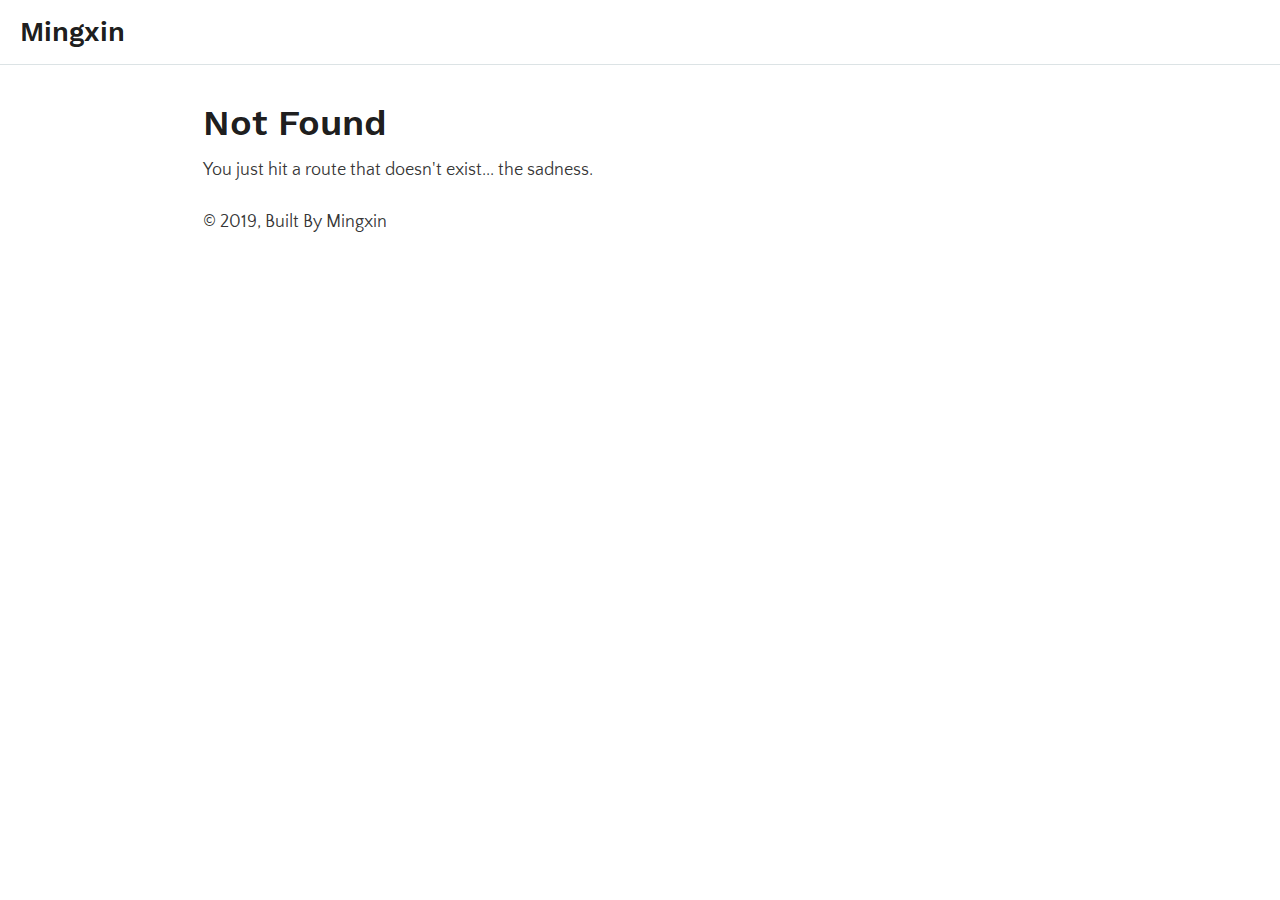
==== commit 4e39ed36: "update" ====
--- a/404/index.html
+++ b/404/index.html
@@ -1,4 +1,4 @@
-<!DOCTYPE html><html lang="en"><head><meta charSet="utf-8"/><meta http-equiv="x-ua-compatible" content="ie=edge"/><meta name="viewport" content="width=device-width, initial-scale=1, shrink-to-fit=no"/><style id="typography.js">html{font-family:sans-serif;-ms-text-size-adjust:100%;-webkit-text-size-adjust:100%}body{margin:0}article,aside,details,figcaption,figure,footer,header,main,menu,nav,section,summary{display:block}audio,canvas,progress,video{display:inline-block}audio:not([controls]){display:none;height:0}progress{vertical-align:baseline}[hidden],template{display:none}a{background-color:transparent;-webkit-text-decoration-skip:objects}a:active,a:hover{outline-width:0}abbr[title]{border-bottom:none;text-decoration:underline;text-decoration:underline dotted}b,strong{font-weight:inherit;font-weight:bolder}dfn{font-style:italic}h1{font-size:2em;margin:.67em 0}mark{background-color:#ff0;color:#000}small{font-size:80%}sub,sup{font-size:75%;line-height:0;position:relative;vertical-align:baseline}sub{bottom:-.25em}sup{top:-.5em}img{border-style:none}svg:not(:root){overflow:hidden}code,kbd,pre,samp{font-family:monospace,monospace;font-size:1em}figure{margin:1em 40px}hr{box-sizing:content-box;height:0;overflow:visible}button,input,optgroup,select,textarea{font:inherit;margin:0}optgroup{font-weight:700}button,input{overflow:visible}button,select{text-transform:none}[type=reset],[type=submit],button,html [type=button]{-webkit-appearance:button}[type=button]::-moz-focus-inner,[type=reset]::-moz-focus-inner,[type=submit]::-moz-focus-inner,button::-moz-focus-inner{border-style:none;padding:0}[type=button]:-moz-focusring,[type=reset]:-moz-focusring,[type=submit]:-moz-focusring,button:-moz-focusring{outline:1px dotted ButtonText}fieldset{border:1px solid silver;margin:0 2px;padding:.35em .625em .75em}legend{box-sizing:border-box;color:inherit;display:table;max-width:100%;padding:0;white-space:normal}textarea{overflow:auto}[type=checkbox],[type=radio]{box-sizing:border-box;padding:0}[type=number]::-webkit-inner-spin-button,[type=number]::-webkit-outer-spin-button{height:auto}[type=search]{-webkit-appearance:textfield;outline-offset:-2px}[type=search]::-webkit-search-cancel-button,[type=search]::-webkit-search-decoration{-webkit-appearance:none}::-webkit-input-placeholder{color:inherit;opacity:.54}::-webkit-file-upload-button{-webkit-appearance:button;font:inherit}html{font:112.5%/1.45 'Quattrocento Sans',sans-serif,'PingFang SC','Hiragino Sans GB','Droid Sans Fallback','Microsoft YaHei';box-sizing:border-box;overflow-y:scroll;}*{box-sizing:inherit;}*:before{box-sizing:inherit;}*:after{box-sizing:inherit;}body{color:hsla(0,0%,0%,0.8);font-family:'Quattrocento Sans',sans-serif,'PingFang SC','Hiragino Sans GB','Droid Sans Fallback','Microsoft YaHei';font-weight:400;word-wrap:break-word;font-kerning:normal;-moz-font-feature-settings:"kern", "liga", "clig", "calt";-ms-font-feature-settings:"kern", "liga", "clig", "calt";-webkit-font-feature-settings:"kern", "liga", "clig", "calt";font-feature-settings:"kern", "liga", "clig", "calt";}img{max-width:100%;margin-left:0;margin-right:0;margin-top:0;padding-bottom:0;padding-left:0;padding-right:0;padding-top:0;margin-bottom:1.45rem;}h1{margin-left:0;margin-right:0;margin-top:0;padding-bottom:0;padding-left:0;padding-right:0;padding-top:0;margin-bottom:1.45rem;color:hsla(0,0%,0%,0.9);font-family:'Work Sans',sans-serif,'PingFang SC','Hiragino Sans GB','Droid Sans Fallback','Microsoft YaHei';font-weight:600;text-rendering:optimizeLegibility;font-size:2rem;line-height:1.1;}h2{margin-left:0;margin-right:0;margin-top:0;padding-bottom:0;padding-left:0;padding-right:0;padding-top:0;margin-bottom:1.45rem;color:hsla(0,0%,0%,0.9);font-family:'Work Sans',sans-serif,'PingFang SC','Hiragino Sans GB','Droid Sans Fallback','Microsoft YaHei';font-weight:600;text-rendering:optimizeLegibility;font-size:1.51572rem;line-height:1.1;}h3{margin-left:0;margin-right:0;margin-top:0;padding-bottom:0;padding-left:0;padding-right:0;padding-top:0;margin-bottom:1.45rem;color:hsla(0,0%,0%,0.9);font-family:'Work Sans',sans-serif,'PingFang SC','Hiragino Sans GB','Droid Sans Fallback','Microsoft YaHei';font-weight:600;text-rendering:optimizeLegibility;font-size:1.31951rem;line-height:1.1;}h4{margin-left:0;margin-right:0;margin-top:0;padding-bottom:0;padding-left:0;padding-right:0;padding-top:0;margin-bottom:1.45rem;color:hsla(0,0%,0%,0.9);font-family:'Work Sans',sans-serif,'PingFang SC','Hiragino Sans GB','Droid Sans Fallback','Microsoft YaHei';font-weight:600;text-rendering:optimizeLegibility;font-size:1rem;line-height:1.1;}h5{margin-left:0;margin-right:0;margin-top:0;padding-bottom:0;padding-left:0;padding-right:0;padding-top:0;margin-bottom:1.45rem;color:hsla(0,0%,0%,0.9);font-family:'Work Sans',sans-serif,'PingFang SC','Hiragino Sans GB','Droid Sans Fallback','Microsoft YaHei';font-weight:600;text-rendering:optimizeLegibility;font-size:0.87055rem;line-height:1.1;}h6{margin-left:0;margin-right:0;margin-top:0;padding-bottom:0;padding-left:0;padding-right:0;padding-top:0;margin-bottom:1.45rem;color:hsla(0,0%,0%,0.9);font-family:'Work Sans',sans-serif,'PingFang SC','Hiragino Sans GB','Droid Sans Fallback','Microsoft YaHei';font-weight:600;text-rendering:optimizeLegibility;font-size:0.81225rem;line-height:1.1;}hgroup{margin-left:0;margin-right:0;margin-top:0;padding-bottom:0;padding-left:0;padding-right:0;padding-top:0;margin-bottom:1.45rem;}ul{margin-left:1.45rem;margin-right:0;margin-top:0;padding-bottom:0;padding-left:0;padding-right:0;padding-top:0;margin-bottom:1.45rem;list-style-position:outside;list-style-image:none;}ol{margin-left:1.45rem;margin-right:0;margin-top:0;padding-bottom:0;padding-left:0;padding-right:0;padding-top:0;margin-bottom:1.45rem;list-style-position:outside;list-style-image:none;}dl{margin-left:0;margin-right:0;margin-top:0;padding-bottom:0;padding-left:0;padding-right:0;padding-top:0;margin-bottom:1.45rem;}dd{margin-left:0;margin-right:0;margin-top:0;padding-bottom:0;padding-left:0;padding-right:0;padding-top:0;margin-bottom:1.45rem;}p{margin-left:0;margin-right:0;margin-top:0;padding-bottom:0;padding-left:0;padding-right:0;padding-top:0;margin-bottom:1.45rem;}figure{margin-left:0;margin-right:0;margin-top:0;padding-bottom:0;padding-left:0;padding-right:0;padding-top:0;margin-bottom:1.45rem;}pre{margin-left:0;margin-right:0;margin-top:0;padding-bottom:0;padding-left:0;padding-right:0;padding-top:0;margin-bottom:1.45rem;font-size:0.85rem;line-height:1.45rem;}table{margin-left:0;margin-right:0;margin-top:0;padding-bottom:0;padding-left:0;padding-right:0;padding-top:0;margin-bottom:1.45rem;font-size:1rem;line-height:1.45rem;border-collapse:collapse;width:100%;}fieldset{margin-left:0;margin-right:0;margin-top:0;padding-bottom:0;padding-left:0;padding-right:0;padding-top:0;margin-bottom:1.45rem;}blockquote{margin-left:0;margin-right:0;margin-top:0;padding-bottom:0;padding-left:0.90625rem;padding-right:0;padding-top:0;margin-bottom:1.45rem;font-size:1.1487rem;line-height:1.45rem;border-left:0.54375rem solid #1ca086;color:hsla(0,0%,0%,0.65);font-style:italic;}form{margin-left:0;margin-right:0;margin-top:0;padding-bottom:0;padding-left:0;padding-right:0;padding-top:0;margin-bottom:1.45rem;}noscript{margin-left:0;margin-right:0;margin-top:0;padding-bottom:0;padding-left:0;padding-right:0;padding-top:0;margin-bottom:1.45rem;}iframe{margin-left:0;margin-right:0;margin-top:0;padding-bottom:0;padding-left:0;padding-right:0;padding-top:0;margin-bottom:1.45rem;}hr{margin-left:0;margin-right:0;margin-top:0;padding-bottom:0;padding-left:0;padding-right:0;padding-top:0;margin-bottom:calc(1.45rem - 1px);background:hsla(0,0%,0%,0.2);border:none;height:1px;}address{margin-left:0;margin-right:0;margin-top:0;padding-bottom:0;padding-left:0;padding-right:0;padding-top:0;margin-bottom:1.45rem;}b{font-weight:700;}strong{font-weight:700;}dt{font-weight:700;}th{font-weight:700;}li{margin-bottom:calc(1.45rem / 2);}ol li{padding-left:0;}ul li{padding-left:0;}li > ol{margin-left:1.45rem;margin-bottom:calc(1.45rem / 2);margin-top:calc(1.45rem / 2);}li > ul{margin-left:1.45rem;margin-bottom:calc(1.45rem / 2);margin-top:calc(1.45rem / 2);}blockquote *:last-child{margin-bottom:0;}li *:last-child{margin-bottom:0;}p *:last-child{margin-bottom:0;}li > p{margin-bottom:calc(1.45rem / 2);}code{font-size:0.85rem;line-height:1.45rem;}kbd{font-size:0.85rem;line-height:1.45rem;}samp{font-size:0.85rem;line-height:1.45rem;}abbr{border-bottom:1px dotted hsla(0,0%,0%,0.5);cursor:help;}acronym{border-bottom:1px dotted hsla(0,0%,0%,0.5);cursor:help;}abbr[title]{border-bottom:1px dotted hsla(0,0%,0%,0.5);cursor:help;text-decoration:none;}thead{text-align:left;}td,th{text-align:left;border-bottom:1px solid hsla(0,0%,0%,0.12);font-feature-settings:"tnum";-moz-font-feature-settings:"tnum";-ms-font-feature-settings:"tnum";-webkit-font-feature-settings:"tnum";padding-left:0.96667rem;padding-right:0.96667rem;padding-top:0.725rem;padding-bottom:calc(0.725rem - 1px);}th:first-child,td:first-child{padding-left:0;}th:last-child,td:last-child{padding-right:0;}a{color:#1ca086;text-decoration:none;text-shadow:.03em 0 #fff,-.03em 0 #fff,0 .03em #fff,0 -.03em #fff,.06em 0 #fff,-.06em 0 #fff,.09em 0 #fff,-.09em 0 #fff,.12em 0 #fff,-.12em 0 #fff,.15em 0 #fff,-.15em 0 #fff;background-image:linear-gradient(to top, rgba(0, 0, 0, 0), rgba(0, 0, 0, 0) 1px, #1ca086 1px, #1ca086 2px, rgba(0, 0, 0, 0) 2px);}a:hover,a:active{text-shadow:none;background-image:none;}h1,h2,h3,h4,h5,h6{margin-top:2.175rem;margin-bottom:0.725rem;}blockquote > :last-child{margin-bottom:0;}blockquote cite{font-size:1rem;line-height:1.45rem;color:hsla(0,0%,0%,0.8);font-style:normal;font-weight:400;}blockquote cite:before{content:"— ";}@media only screen and (max-width:480px){html{font-size:106.25%;line-height:24.65px;}blockquote{border-left:0.27187rem solid #1ca086;color:hsla(0,0%,0%,0.59);padding-left:0.81562rem;font-style:italic;margin-left:-1.0875rem;margin-right:0;}}</style><meta data-react-helmet="true" name="description" content="A personal website of Mingxin"/><style type="text/css">.gatsby-resp-image-image{width:100%;height:100%;margin:0;vertical-align:middle;position:absolute;top:0;left:0;color:transparent;}</style><link rel="preconnect dns-prefetch" href="https://www.google-analytics.com"/><link rel="alternate" type="application/rss+xml" href="/rss.xml"/><link rel="manifest" href="/manifest.webmanifest"/><meta name="theme-color" content="#663399"/><link rel="apple-touch-icon" sizes="48x48" href="/icons/icon-48x48.png"/><link rel="apple-touch-icon" sizes="72x72" href="/icons/icon-72x72.png"/><link rel="apple-touch-icon" sizes="96x96" href="/icons/icon-96x96.png"/><link rel="apple-touch-icon" sizes="144x144" href="/icons/icon-144x144.png"/><link rel="apple-touch-icon" sizes="192x192" href="/icons/icon-192x192.png"/><link rel="apple-touch-icon" sizes="256x256" href="/icons/icon-256x256.png"/><link rel="apple-touch-icon" sizes="384x384" href="/icons/icon-384x384.png"/><link rel="apple-touch-icon" sizes="512x512" href="/icons/icon-512x512.png"/><title data-react-helmet="true">404: Not Found | Mingxin</title><meta name="generator" content="Gatsby 2.17.11"/><meta data-react-helmet="true" property="og:title" content="404: Not Found"/><meta data-react-helmet="true" property="og:description" content="A personal website of Mingxin"/><meta data-react-helmet="true" property="og:type" content="website"/><meta data-react-helmet="true" name="twitter:card" content="summary"/><meta data-react-helmet="true" name="twitter:creator" content="Mingxin"/><meta data-react-helmet="true" name="twitter:title" content="404: Not Found"/><meta data-react-helmet="true" name="twitter:description" content="A personal website of Mingxin"/><style data-href="/styles.4ad99b1304cddd4c5fef.css">@font-face{font-family:Work Sans;font-style:normal;font-display:swap;font-weight:100;src:local("Work Sans Thin "),local("Work Sans-Thin"),url(/static/work-sans-latin-100-24f5a8074e3803a12982e22c831819fe.woff2) format("woff2"),url(/static/work-sans-latin-100-6f4dfce23e0e0a5d58de55b765d370e1.woff) format("woff")}@font-face{font-family:Work Sans;font-style:normal;font-display:swap;font-weight:200;src:local("Work Sans Extra Light "),local("Work Sans-Extra Light"),url(/static/work-sans-latin-200-3006ae970881948027437c4bfde8dbaf.woff2) format("woff2"),url(/static/work-sans-latin-200-cfe3ca0acf6041e2d041fa5e78d25462.woff) format("woff")}@font-face{font-family:Work Sans;font-style:normal;font-display:swap;font-weight:300;src:local("Work Sans Light "),local("Work Sans-Light"),url(/static/work-sans-latin-300-9952fbcb7e57e6b5568995f1906db693.woff2) format("woff2"),url(/static/work-sans-latin-300-4813464bf253bbfebb7c83240387072e.woff) format("woff")}@font-face{font-family:Work Sans;font-style:normal;font-display:swap;font-weight:400;src:local("Work Sans Regular "),local("Work Sans-Regular"),url(/static/work-sans-latin-400-238c66f0f32567f8b025fa462b139235.woff2) format("woff2"),url(/static/work-sans-latin-400-7da66178eb5f266e1d5a9c5c72344c51.woff) format("woff")}@font-face{font-family:Work Sans;font-style:normal;font-display:swap;font-weight:500;src:local("Work Sans Medium "),local("Work Sans-Medium"),url(/static/work-sans-latin-500-de83f55b9291ee1bd05c8ebfb451e088.woff2) format("woff2"),url(/static/work-sans-latin-500-97a67d1aeb3c18ca193be4b4d4632546.woff) format("woff")}@font-face{font-family:Work Sans;font-style:normal;font-display:swap;font-weight:600;src:local("Work Sans SemiBold "),local("Work Sans-SemiBold"),url(/static/work-sans-latin-600-dd4fdc27521a8dbf8c5fb5d3cc1e759d.woff2) format("woff2"),url(/static/work-sans-latin-600-1d85c87168a88c21786996793cf80368.woff) format("woff")}@font-face{font-family:Work Sans;font-style:normal;font-display:swap;font-weight:700;src:local("Work Sans Bold "),local("Work Sans-Bold"),url(/static/work-sans-latin-700-539ed1a07cb8b137b6825efd1789c2f3.woff2) format("woff2"),url(/static/work-sans-latin-700-bf12e11e6477f5cee412515ee11de0bf.woff) format("woff")}@font-face{font-family:Work Sans;font-style:normal;font-display:swap;font-weight:800;src:local("Work Sans ExtraBold "),local("Work Sans-ExtraBold"),url(/static/work-sans-latin-800-734b1df3fa7949b89693621482f32b66.woff2) format("woff2"),url(/static/work-sans-latin-800-f5ef022da151d1d96a573fc699636e4b.woff) format("woff")}@font-face{font-family:Work Sans;font-style:normal;font-display:swap;font-weight:900;src:local("Work Sans Black "),local("Work Sans-Black"),url(/static/work-sans-latin-900-7c53f5d87a203dbcdae18408c2155887.woff2) format("woff2"),url(/static/work-sans-latin-900-276aab86dc8f226e783dc91073083c4b.woff) format("woff")}@font-face{font-family:Quattrocento Sans;font-style:normal;font-display:swap;font-weight:400;src:local("Quattrocento Sans Regular "),local("Quattrocento Sans-Regular"),url(/static/quattrocento-sans-latin-400-f9042c36d4c29ef78b60ea3b9fc4d8f3.woff2) format("woff2"),url(/static/quattrocento-sans-latin-400-044b97f04108f1c6835c2ecbbc0be210.woff) format("woff")}@font-face{font-family:Quattrocento Sans;font-style:italic;font-display:swap;font-weight:400;src:local("Quattrocento Sans Regular italic"),local("Quattrocento Sans-Regularitalic"),url(/static/quattrocento-sans-latin-400italic-27fc95214d4aa8893f02c7c414cf6bcc.woff2) format("woff2"),url(/static/quattrocento-sans-latin-400italic-40eb9fc5233c8d4b4c8bdade9ea95665.woff) format("woff")}@font-face{font-family:Quattrocento Sans;font-style:normal;font-display:swap;font-weight:700;src:local("Quattrocento Sans Bold "),local("Quattrocento Sans-Bold"),url(/static/quattrocento-sans-latin-700-7f02408bfd734f2f928efa102417383e.woff2) format("woff2"),url(/static/quattrocento-sans-latin-700-a09ad244035860c9c037fde492cbc036.woff) format("woff")}@font-face{font-family:Quattrocento Sans;font-style:italic;font-display:swap;font-weight:700;src:local("Quattrocento Sans Bold italic"),local("Quattrocento Sans-Bolditalic"),url(/static/quattrocento-sans-latin-700italic-9c8ad69a85a974a0d82f648a0acc161e.woff2) format("woff2"),url(/static/quattrocento-sans-latin-700italic-a52268ee293b4b2574ac9110e2f5a369.woff) format("woff")}code,code[class*=language-],pre[class*=language-]{color:#333;text-align:left;white-space:pre;word-spacing:normal;-moz-tab-size:4;-o-tab-size:4;tab-size:4;-webkit-hyphens:none;-ms-hyphens:none;hyphens:none;font-family:Consolas,Liberation Mono,Menlo,Courier,monospace;line-height:1.4;direction:ltr;cursor:text}pre[class*=language-]{overflow:auto;margin:1em 0;padding:1.2em;border-radius:3px;font-size:85%}li code,p code,table code{margin:0;border-radius:3px;padding:.2em 0;font-size:85%}li code:after,li code:before,p code:after,p code:before,table code:after,table code:before{letter-spacing:-.2em;content:"\A0"}:not(pre)>code[class*=language-],code,pre[class*=language-]{background:#f7f7f7}:not(pre)>code[class*=language-]{padding:.1em;border-radius:.3em}.token.cdata,.token.comment,.token.doctype,.token.prolog{color:#969896}.token.atrule,.token.attr-value,.token.punctuation,.token.string{color:#183691}.token.property,.token.tag{color:#63a35c}.token.boolean,.token.number{color:#0086b3}.language-css .token.string,.token.attr-name,.token.attr-value .punctuation:first-child,.token.entity,.token.important,.token.keyword,.token.operator,.token.regex,.token.selector,.token.url{color:#a71d5d}.token.entity{cursor:help}.namespace{opacity:.7}.layout-module--header--FrJk6{height:3.625rem;background-color:#fff;border-bottom:1px solid #dce3e5;position:fixed;top:0;left:0;width:100%;z-index:999}.layout-module--header--FrJk6 .layout-module--headerWrapper--2anEd{margin:0 auto;height:100%;max-width:101.5rem;display:flex;align-items:center;padding:0 1.0875rem}.layout-module--header--FrJk6 .layout-module--headerWrapper--2anEd .layout-module--title--1T2tP{text-decoration:none;box-shadow:none;color:inherit;background-image:none}.layout-module--header--FrJk6 .layout-module--headerWrapper--2anEd .layout-module--title--1T2tP h2{margin:0}.layout-module--container--3-0qH{margin-left:auto;margin-right:auto;max-width:50.75rem;padding:3.625rem 1.0875rem 2.175rem}</style><link as="script" rel="preload" href="/app-0c73c5a9e6d98995e4ff.js"/><link as="script" rel="preload" href="/component---src-pages-404-js-b1eb057c15d37ec9a539.js"/><link as="script" rel="preload" href="/styles-5a5cf1800d8895d0eb24.js"/><link as="script" rel="preload" href="/commons-017c02ff296762658450.js"/><link as="script" rel="preload" href="/webpack-runtime-8cde75eec41c19d6037a.js"/><link as="fetch" rel="preload" href="/page-data/404/page-data.json" crossorigin="anonymous"/></head><body><noscript id="gatsby-noscript">This app works best with JavaScript enabled.</noscript><div id="___gatsby"><div style="outline:none" tabindex="-1" role="group" id="gatsby-focus-wrapper"><div><header><div class="layout-module--header--FrJk6"><div class="layout-module--headerWrapper--2anEd"><a class="layout-module--title--1T2tP" href="/"><h2>Mingxin</h2></a><div></div></div></div></header><div class="layout-module--container--3-0qH"><main><h1>Not Found</h1><p>You just hit a route that doesn&#x27;t exist... the sadness.</p></main><footer>© <!-- -->2019<!-- -->, Built By Mingxin</footer></div></div></div></div><script>
+<!DOCTYPE html><html lang="en"><head><meta charSet="utf-8"/><meta http-equiv="x-ua-compatible" content="ie=edge"/><meta name="viewport" content="width=device-width, initial-scale=1, shrink-to-fit=no"/><style id="typography.js">html{font-family:sans-serif;-ms-text-size-adjust:100%;-webkit-text-size-adjust:100%}body{margin:0}article,aside,details,figcaption,figure,footer,header,main,menu,nav,section,summary{display:block}audio,canvas,progress,video{display:inline-block}audio:not([controls]){display:none;height:0}progress{vertical-align:baseline}[hidden],template{display:none}a{background-color:transparent;-webkit-text-decoration-skip:objects}a:active,a:hover{outline-width:0}abbr[title]{border-bottom:none;text-decoration:underline;text-decoration:underline dotted}b,strong{font-weight:inherit;font-weight:bolder}dfn{font-style:italic}h1{font-size:2em;margin:.67em 0}mark{background-color:#ff0;color:#000}small{font-size:80%}sub,sup{font-size:75%;line-height:0;position:relative;vertical-align:baseline}sub{bottom:-.25em}sup{top:-.5em}img{border-style:none}svg:not(:root){overflow:hidden}code,kbd,pre,samp{font-family:monospace,monospace;font-size:1em}figure{margin:1em 40px}hr{box-sizing:content-box;height:0;overflow:visible}button,input,optgroup,select,textarea{font:inherit;margin:0}optgroup{font-weight:700}button,input{overflow:visible}button,select{text-transform:none}[type=reset],[type=submit],button,html [type=button]{-webkit-appearance:button}[type=button]::-moz-focus-inner,[type=reset]::-moz-focus-inner,[type=submit]::-moz-focus-inner,button::-moz-focus-inner{border-style:none;padding:0}[type=button]:-moz-focusring,[type=reset]:-moz-focusring,[type=submit]:-moz-focusring,button:-moz-focusring{outline:1px dotted ButtonText}fieldset{border:1px solid silver;margin:0 2px;padding:.35em .625em .75em}legend{box-sizing:border-box;color:inherit;display:table;max-width:100%;padding:0;white-space:normal}textarea{overflow:auto}[type=checkbox],[type=radio]{box-sizing:border-box;padding:0}[type=number]::-webkit-inner-spin-button,[type=number]::-webkit-outer-spin-button{height:auto}[type=search]{-webkit-appearance:textfield;outline-offset:-2px}[type=search]::-webkit-search-cancel-button,[type=search]::-webkit-search-decoration{-webkit-appearance:none}::-webkit-input-placeholder{color:inherit;opacity:.54}::-webkit-file-upload-button{-webkit-appearance:button;font:inherit}html{font:112.5%/1.45 'Quattrocento Sans',sans-serif,'PingFang SC','Hiragino Sans GB','Droid Sans Fallback','Microsoft YaHei';box-sizing:border-box;overflow-y:scroll;}*{box-sizing:inherit;}*:before{box-sizing:inherit;}*:after{box-sizing:inherit;}body{color:hsla(0,0%,0%,0.8);font-family:'Quattrocento Sans',sans-serif,'PingFang SC','Hiragino Sans GB','Droid Sans Fallback','Microsoft YaHei';font-weight:400;word-wrap:break-word;font-kerning:normal;-moz-font-feature-settings:"kern", "liga", "clig", "calt";-ms-font-feature-settings:"kern", "liga", "clig", "calt";-webkit-font-feature-settings:"kern", "liga", "clig", "calt";font-feature-settings:"kern", "liga", "clig", "calt";}img{max-width:100%;margin-left:0;margin-right:0;margin-top:0;padding-bottom:0;padding-left:0;padding-right:0;padding-top:0;margin-bottom:1.45rem;}h1{margin-left:0;margin-right:0;margin-top:0;padding-bottom:0;padding-left:0;padding-right:0;padding-top:0;margin-bottom:1.45rem;color:hsla(0,0%,0%,0.9);font-family:'Work Sans',sans-serif,'PingFang SC','Hiragino Sans GB','Droid Sans Fallback','Microsoft YaHei';font-weight:600;text-rendering:optimizeLegibility;font-size:2rem;line-height:1.1;}h2{margin-left:0;margin-right:0;margin-top:0;padding-bottom:0;padding-left:0;padding-right:0;padding-top:0;margin-bottom:1.45rem;color:hsla(0,0%,0%,0.9);font-family:'Work Sans',sans-serif,'PingFang SC','Hiragino Sans GB','Droid Sans Fallback','Microsoft YaHei';font-weight:600;text-rendering:optimizeLegibility;font-size:1.51572rem;line-height:1.1;}h3{margin-left:0;margin-right:0;margin-top:0;padding-bottom:0;padding-left:0;padding-right:0;padding-top:0;margin-bottom:1.45rem;color:hsla(0,0%,0%,0.9);font-family:'Work Sans',sans-serif,'PingFang SC','Hiragino Sans GB','Droid Sans Fallback','Microsoft YaHei';font-weight:600;text-rendering:optimizeLegibility;font-size:1.31951rem;line-height:1.1;}h4{margin-left:0;margin-right:0;margin-top:0;padding-bottom:0;padding-left:0;padding-right:0;padding-top:0;margin-bottom:1.45rem;color:hsla(0,0%,0%,0.9);font-family:'Work Sans',sans-serif,'PingFang SC','Hiragino Sans GB','Droid Sans Fallback','Microsoft YaHei';font-weight:600;text-rendering:optimizeLegibility;font-size:1rem;line-height:1.1;}h5{margin-left:0;margin-right:0;margin-top:0;padding-bottom:0;padding-left:0;padding-right:0;padding-top:0;margin-bottom:1.45rem;color:hsla(0,0%,0%,0.9);font-family:'Work Sans',sans-serif,'PingFang SC','Hiragino Sans GB','Droid Sans Fallback','Microsoft YaHei';font-weight:600;text-rendering:optimizeLegibility;font-size:0.87055rem;line-height:1.1;}h6{margin-left:0;margin-right:0;margin-top:0;padding-bottom:0;padding-left:0;padding-right:0;padding-top:0;margin-bottom:1.45rem;color:hsla(0,0%,0%,0.9);font-family:'Work Sans',sans-serif,'PingFang SC','Hiragino Sans GB','Droid Sans Fallback','Microsoft YaHei';font-weight:600;text-rendering:optimizeLegibility;font-size:0.81225rem;line-height:1.1;}hgroup{margin-left:0;margin-right:0;margin-top:0;padding-bottom:0;padding-left:0;padding-right:0;padding-top:0;margin-bottom:1.45rem;}ul{margin-left:1.45rem;margin-right:0;margin-top:0;padding-bottom:0;padding-left:0;padding-right:0;padding-top:0;margin-bottom:1.45rem;list-style-position:outside;list-style-image:none;}ol{margin-left:1.45rem;margin-right:0;margin-top:0;padding-bottom:0;padding-left:0;padding-right:0;padding-top:0;margin-bottom:1.45rem;list-style-position:outside;list-style-image:none;}dl{margin-left:0;margin-right:0;margin-top:0;padding-bottom:0;padding-left:0;padding-right:0;padding-top:0;margin-bottom:1.45rem;}dd{margin-left:0;margin-right:0;margin-top:0;padding-bottom:0;padding-left:0;padding-right:0;padding-top:0;margin-bottom:1.45rem;}p{margin-left:0;margin-right:0;margin-top:0;padding-bottom:0;padding-left:0;padding-right:0;padding-top:0;margin-bottom:1.45rem;}figure{margin-left:0;margin-right:0;margin-top:0;padding-bottom:0;padding-left:0;padding-right:0;padding-top:0;margin-bottom:1.45rem;}pre{margin-left:0;margin-right:0;margin-top:0;padding-bottom:0;padding-left:0;padding-right:0;padding-top:0;margin-bottom:1.45rem;font-size:0.85rem;line-height:1.45rem;}table{margin-left:0;margin-right:0;margin-top:0;padding-bottom:0;padding-left:0;padding-right:0;padding-top:0;margin-bottom:1.45rem;font-size:1rem;line-height:1.45rem;border-collapse:collapse;width:100%;}fieldset{margin-left:0;margin-right:0;margin-top:0;padding-bottom:0;padding-left:0;padding-right:0;padding-top:0;margin-bottom:1.45rem;}blockquote{margin-left:0;margin-right:0;margin-top:0;padding-bottom:0;padding-left:0.90625rem;padding-right:0;padding-top:0;margin-bottom:1.45rem;font-size:1.1487rem;line-height:1.45rem;border-left:0.54375rem solid #1ca086;color:hsla(0,0%,0%,0.65);font-style:italic;}form{margin-left:0;margin-right:0;margin-top:0;padding-bottom:0;padding-left:0;padding-right:0;padding-top:0;margin-bottom:1.45rem;}noscript{margin-left:0;margin-right:0;margin-top:0;padding-bottom:0;padding-left:0;padding-right:0;padding-top:0;margin-bottom:1.45rem;}iframe{margin-left:0;margin-right:0;margin-top:0;padding-bottom:0;padding-left:0;padding-right:0;padding-top:0;margin-bottom:1.45rem;}hr{margin-left:0;margin-right:0;margin-top:0;padding-bottom:0;padding-left:0;padding-right:0;padding-top:0;margin-bottom:calc(1.45rem - 1px);background:hsla(0,0%,0%,0.2);border:none;height:1px;}address{margin-left:0;margin-right:0;margin-top:0;padding-bottom:0;padding-left:0;padding-right:0;padding-top:0;margin-bottom:1.45rem;}b{font-weight:700;}strong{font-weight:700;}dt{font-weight:700;}th{font-weight:700;}li{margin-bottom:calc(1.45rem / 2);}ol li{padding-left:0;}ul li{padding-left:0;}li > ol{margin-left:1.45rem;margin-bottom:calc(1.45rem / 2);margin-top:calc(1.45rem / 2);}li > ul{margin-left:1.45rem;margin-bottom:calc(1.45rem / 2);margin-top:calc(1.45rem / 2);}blockquote *:last-child{margin-bottom:0;}li *:last-child{margin-bottom:0;}p *:last-child{margin-bottom:0;}li > p{margin-bottom:calc(1.45rem / 2);}code{font-size:0.85rem;line-height:1.45rem;}kbd{font-size:0.85rem;line-height:1.45rem;}samp{font-size:0.85rem;line-height:1.45rem;}abbr{border-bottom:1px dotted hsla(0,0%,0%,0.5);cursor:help;}acronym{border-bottom:1px dotted hsla(0,0%,0%,0.5);cursor:help;}abbr[title]{border-bottom:1px dotted hsla(0,0%,0%,0.5);cursor:help;text-decoration:none;}thead{text-align:left;}td,th{text-align:left;border-bottom:1px solid hsla(0,0%,0%,0.12);font-feature-settings:"tnum";-moz-font-feature-settings:"tnum";-ms-font-feature-settings:"tnum";-webkit-font-feature-settings:"tnum";padding-left:0.96667rem;padding-right:0.96667rem;padding-top:0.725rem;padding-bottom:calc(0.725rem - 1px);}th:first-child,td:first-child{padding-left:0;}th:last-child,td:last-child{padding-right:0;}a{color:#1ca086;text-decoration:none;text-shadow:.03em 0 #fff,-.03em 0 #fff,0 .03em #fff,0 -.03em #fff,.06em 0 #fff,-.06em 0 #fff,.09em 0 #fff,-.09em 0 #fff,.12em 0 #fff,-.12em 0 #fff,.15em 0 #fff,-.15em 0 #fff;background-image:linear-gradient(to top, rgba(0, 0, 0, 0), rgba(0, 0, 0, 0) 1px, #1ca086 1px, #1ca086 2px, rgba(0, 0, 0, 0) 2px);}a:hover,a:active{text-shadow:none;background-image:none;}h1,h2,h3,h4,h5,h6{margin-top:2.175rem;margin-bottom:0.725rem;}blockquote > :last-child{margin-bottom:0;}blockquote cite{font-size:1rem;line-height:1.45rem;color:hsla(0,0%,0%,0.8);font-style:normal;font-weight:400;}blockquote cite:before{content:"— ";}@media only screen and (max-width:480px){html{font-size:106.25%;line-height:24.65px;}blockquote{border-left:0.27187rem solid #1ca086;color:hsla(0,0%,0%,0.59);padding-left:0.81562rem;font-style:italic;margin-left:-1.0875rem;margin-right:0;}}</style><title data-react-helmet="true">404: Not Found | Mingxin</title><style type="text/css">.gatsby-resp-image-image{width:100%;height:100%;margin:0;vertical-align:middle;position:absolute;top:0;left:0;color:transparent;}</style><link rel="preconnect dns-prefetch" href="https://www.google-analytics.com"/><link rel="alternate" type="application/rss+xml" href="/rss.xml"/><link rel="icon" href="/icons/icon-48x48.png?v=4c6c33f679937bd26aa88d67f4ad1240"/><link rel="manifest" href="/manifest.webmanifest"/><meta name="theme-color" content="#ffffff"/><link rel="apple-touch-icon" sizes="48x48" href="/icons/icon-48x48.png?v=4c6c33f679937bd26aa88d67f4ad1240"/><link rel="apple-touch-icon" sizes="72x72" href="/icons/icon-72x72.png?v=4c6c33f679937bd26aa88d67f4ad1240"/><link rel="apple-touch-icon" sizes="96x96" href="/icons/icon-96x96.png?v=4c6c33f679937bd26aa88d67f4ad1240"/><link rel="apple-touch-icon" sizes="144x144" href="/icons/icon-144x144.png?v=4c6c33f679937bd26aa88d67f4ad1240"/><link rel="apple-touch-icon" sizes="192x192" href="/icons/icon-192x192.png?v=4c6c33f679937bd26aa88d67f4ad1240"/><link rel="apple-touch-icon" sizes="256x256" href="/icons/icon-256x256.png?v=4c6c33f679937bd26aa88d67f4ad1240"/><link rel="apple-touch-icon" sizes="384x384" href="/icons/icon-384x384.png?v=4c6c33f679937bd26aa88d67f4ad1240"/><link rel="apple-touch-icon" sizes="512x512" href="/icons/icon-512x512.png?v=4c6c33f679937bd26aa88d67f4ad1240"/><meta name="generator" content="Gatsby 2.17.11"/><meta data-react-helmet="true" name="description" content="A personal website of Mingxin"/><meta data-react-helmet="true" property="og:title" content="404: Not Found"/><meta data-react-helmet="true" property="og:description" content="A personal website of Mingxin"/><meta data-react-helmet="true" property="og:type" content="website"/><meta data-react-helmet="true" name="twitter:card" content="summary"/><meta data-react-helmet="true" name="twitter:creator" content="Mingxin"/><meta data-react-helmet="true" name="twitter:title" content="404: Not Found"/><meta data-react-helmet="true" name="twitter:description" content="A personal website of Mingxin"/><style data-href="/styles.4ad99b1304cddd4c5fef.css">@font-face{font-family:Work Sans;font-style:normal;font-display:swap;font-weight:100;src:local("Work Sans Thin "),local("Work Sans-Thin"),url(/static/work-sans-latin-100-24f5a8074e3803a12982e22c831819fe.woff2) format("woff2"),url(/static/work-sans-latin-100-6f4dfce23e0e0a5d58de55b765d370e1.woff) format("woff")}@font-face{font-family:Work Sans;font-style:normal;font-display:swap;font-weight:200;src:local("Work Sans Extra Light "),local("Work Sans-Extra Light"),url(/static/work-sans-latin-200-3006ae970881948027437c4bfde8dbaf.woff2) format("woff2"),url(/static/work-sans-latin-200-cfe3ca0acf6041e2d041fa5e78d25462.woff) format("woff")}@font-face{font-family:Work Sans;font-style:normal;font-display:swap;font-weight:300;src:local("Work Sans Light "),local("Work Sans-Light"),url(/static/work-sans-latin-300-9952fbcb7e57e6b5568995f1906db693.woff2) format("woff2"),url(/static/work-sans-latin-300-4813464bf253bbfebb7c83240387072e.woff) format("woff")}@font-face{font-family:Work Sans;font-style:normal;font-display:swap;font-weight:400;src:local("Work Sans Regular "),local("Work Sans-Regular"),url(/static/work-sans-latin-400-238c66f0f32567f8b025fa462b139235.woff2) format("woff2"),url(/static/work-sans-latin-400-7da66178eb5f266e1d5a9c5c72344c51.woff) format("woff")}@font-face{font-family:Work Sans;font-style:normal;font-display:swap;font-weight:500;src:local("Work Sans Medium "),local("Work Sans-Medium"),url(/static/work-sans-latin-500-de83f55b9291ee1bd05c8ebfb451e088.woff2) format("woff2"),url(/static/work-sans-latin-500-97a67d1aeb3c18ca193be4b4d4632546.woff) format("woff")}@font-face{font-family:Work Sans;font-style:normal;font-display:swap;font-weight:600;src:local("Work Sans SemiBold "),local("Work Sans-SemiBold"),url(/static/work-sans-latin-600-dd4fdc27521a8dbf8c5fb5d3cc1e759d.woff2) format("woff2"),url(/static/work-sans-latin-600-1d85c87168a88c21786996793cf80368.woff) format("woff")}@font-face{font-family:Work Sans;font-style:normal;font-display:swap;font-weight:700;src:local("Work Sans Bold "),local("Work Sans-Bold"),url(/static/work-sans-latin-700-539ed1a07cb8b137b6825efd1789c2f3.woff2) format("woff2"),url(/static/work-sans-latin-700-bf12e11e6477f5cee412515ee11de0bf.woff) format("woff")}@font-face{font-family:Work Sans;font-style:normal;font-display:swap;font-weight:800;src:local("Work Sans ExtraBold "),local("Work Sans-ExtraBold"),url(/static/work-sans-latin-800-734b1df3fa7949b89693621482f32b66.woff2) format("woff2"),url(/static/work-sans-latin-800-f5ef022da151d1d96a573fc699636e4b.woff) format("woff")}@font-face{font-family:Work Sans;font-style:normal;font-display:swap;font-weight:900;src:local("Work Sans Black "),local("Work Sans-Black"),url(/static/work-sans-latin-900-7c53f5d87a203dbcdae18408c2155887.woff2) format("woff2"),url(/static/work-sans-latin-900-276aab86dc8f226e783dc91073083c4b.woff) format("woff")}@font-face{font-family:Quattrocento Sans;font-style:normal;font-display:swap;font-weight:400;src:local("Quattrocento Sans Regular "),local("Quattrocento Sans-Regular"),url(/static/quattrocento-sans-latin-400-f9042c36d4c29ef78b60ea3b9fc4d8f3.woff2) format("woff2"),url(/static/quattrocento-sans-latin-400-044b97f04108f1c6835c2ecbbc0be210.woff) format("woff")}@font-face{font-family:Quattrocento Sans;font-style:italic;font-display:swap;font-weight:400;src:local("Quattrocento Sans Regular italic"),local("Quattrocento Sans-Regularitalic"),url(/static/quattrocento-sans-latin-400italic-27fc95214d4aa8893f02c7c414cf6bcc.woff2) format("woff2"),url(/static/quattrocento-sans-latin-400italic-40eb9fc5233c8d4b4c8bdade9ea95665.woff) format("woff")}@font-face{font-family:Quattrocento Sans;font-style:normal;font-display:swap;font-weight:700;src:local("Quattrocento Sans Bold "),local("Quattrocento Sans-Bold"),url(/static/quattrocento-sans-latin-700-7f02408bfd734f2f928efa102417383e.woff2) format("woff2"),url(/static/quattrocento-sans-latin-700-a09ad244035860c9c037fde492cbc036.woff) format("woff")}@font-face{font-family:Quattrocento Sans;font-style:italic;font-display:swap;font-weight:700;src:local("Quattrocento Sans Bold italic"),local("Quattrocento Sans-Bolditalic"),url(/static/quattrocento-sans-latin-700italic-9c8ad69a85a974a0d82f648a0acc161e.woff2) format("woff2"),url(/static/quattrocento-sans-latin-700italic-a52268ee293b4b2574ac9110e2f5a369.woff) format("woff")}code,code[class*=language-],pre[class*=language-]{color:#333;text-align:left;white-space:pre;word-spacing:normal;-moz-tab-size:4;-o-tab-size:4;tab-size:4;-webkit-hyphens:none;-ms-hyphens:none;hyphens:none;font-family:Consolas,Liberation Mono,Menlo,Courier,monospace;line-height:1.4;direction:ltr;cursor:text}pre[class*=language-]{overflow:auto;margin:1em 0;padding:1.2em;border-radius:3px;font-size:85%}li code,p code,table code{margin:0;border-radius:3px;padding:.2em 0;font-size:85%}li code:after,li code:before,p code:after,p code:before,table code:after,table code:before{letter-spacing:-.2em;content:"\A0"}:not(pre)>code[class*=language-],code,pre[class*=language-]{background:#f7f7f7}:not(pre)>code[class*=language-]{padding:.1em;border-radius:.3em}.token.cdata,.token.comment,.token.doctype,.token.prolog{color:#969896}.token.atrule,.token.attr-value,.token.punctuation,.token.string{color:#183691}.token.property,.token.tag{color:#63a35c}.token.boolean,.token.number{color:#0086b3}.language-css .token.string,.token.attr-name,.token.attr-value .punctuation:first-child,.token.entity,.token.important,.token.keyword,.token.operator,.token.regex,.token.selector,.token.url{color:#a71d5d}.token.entity{cursor:help}.namespace{opacity:.7}.layout-module--header--FrJk6{height:3.625rem;background-color:#fff;border-bottom:1px solid #dce3e5;position:fixed;top:0;left:0;width:100%;z-index:999}.layout-module--header--FrJk6 .layout-module--headerWrapper--2anEd{margin:0 auto;height:100%;max-width:101.5rem;display:flex;align-items:center;padding:0 1.0875rem}.layout-module--header--FrJk6 .layout-module--headerWrapper--2anEd .layout-module--title--1T2tP{text-decoration:none;box-shadow:none;color:inherit;background-image:none}.layout-module--header--FrJk6 .layout-module--headerWrapper--2anEd .layout-module--title--1T2tP h2{margin:0}.layout-module--container--3-0qH{margin-left:auto;margin-right:auto;max-width:50.75rem;padding:3.625rem 1.0875rem 2.175rem}</style><link as="script" rel="preload" href="/app-246e1f5692fa9688f164.js"/><link as="script" rel="preload" href="/component---src-pages-404-js-b1eb057c15d37ec9a539.js"/><link as="script" rel="preload" href="/styles-5a5cf1800d8895d0eb24.js"/><link as="script" rel="preload" href="/commons-017c02ff296762658450.js"/><link as="script" rel="preload" href="/webpack-runtime-bb7b22c1a0b89905a5f1.js"/><link as="fetch" rel="preload" href="/page-data/404/page-data.json" crossorigin="anonymous"/></head><body><noscript id="gatsby-noscript">This app works best with JavaScript enabled.</noscript><div id="___gatsby"><div style="outline:none" tabindex="-1" role="group" id="gatsby-focus-wrapper"><div><header><div class="layout-module--header--FrJk6"><div class="layout-module--headerWrapper--2anEd"><a class="layout-module--title--1T2tP" href="/"><h2>Mingxin</h2></a><div></div></div></div></header><div class="layout-module--container--3-0qH"><main><h1>Not Found</h1><p>You just hit a route that doesn&#x27;t exist... the sadness.</p></main><footer>© <!-- -->2019<!-- -->, Built By Mingxin</footer></div></div></div></div><script>
   
   
   if(true) {
@@ -8,10 +8,10 @@
     })(window,document,'script','https://www.google-analytics.com/analytics.js','ga');
   }
   if (typeof ga === "function") {
-    ga('create', 'undefined', 'auto', {});
+    ga('create', 'UA-154991093-1', 'auto', {});
       
       
       
       
       
-      }</script><script id="gatsby-script-loader">/*<![CDATA[*/window.pagePath="/404/";/*]]>*/</script><script id="gatsby-chunk-mapping">/*<![CDATA[*/window.___chunkMapping={"app":["/app-0c73c5a9e6d98995e4ff.js"],"component---node-modules-gatsby-plugin-offline-app-shell-js":["/component---node-modules-gatsby-plugin-offline-app-shell-js-e411a1fcf1c3413a4c64.js"],"component---src-templates-blog-post-js":["/component---src-templates-blog-post-js-bc1478d4e844a5095d56.js"],"component---src-pages-404-js":["/component---src-pages-404-js-b1eb057c15d37ec9a539.js"],"component---src-pages-index-js":["/component---src-pages-index-js-c2ed360c058ce8a361d5.js"]};/*]]>*/</script><script src="/webpack-runtime-8cde75eec41c19d6037a.js" async=""></script><script src="/commons-017c02ff296762658450.js" async=""></script><script src="/styles-5a5cf1800d8895d0eb24.js" async=""></script><script src="/component---src-pages-404-js-b1eb057c15d37ec9a539.js" async=""></script><script src="/app-0c73c5a9e6d98995e4ff.js" async=""></script></body></html>+      }</script><script id="gatsby-script-loader">/*<![CDATA[*/window.pagePath="/404/";/*]]>*/</script><script id="gatsby-chunk-mapping">/*<![CDATA[*/window.___chunkMapping={"app":["/app-246e1f5692fa9688f164.js"],"component---node-modules-gatsby-plugin-offline-app-shell-js":["/component---node-modules-gatsby-plugin-offline-app-shell-js-e411a1fcf1c3413a4c64.js"],"component---src-templates-blog-post-js":["/component---src-templates-blog-post-js-bc1478d4e844a5095d56.js"],"component---src-pages-404-js":["/component---src-pages-404-js-b1eb057c15d37ec9a539.js"],"component---src-pages-index-js":["/component---src-pages-index-js-37190bf591da13a834fc.js"]};/*]]>*/</script><script src="/webpack-runtime-bb7b22c1a0b89905a5f1.js" async=""></script><script src="/commons-017c02ff296762658450.js" async=""></script><script src="/styles-5a5cf1800d8895d0eb24.js" async=""></script><script src="/component---src-pages-404-js-b1eb057c15d37ec9a539.js" async=""></script><script src="/app-246e1f5692fa9688f164.js" async=""></script></body></html>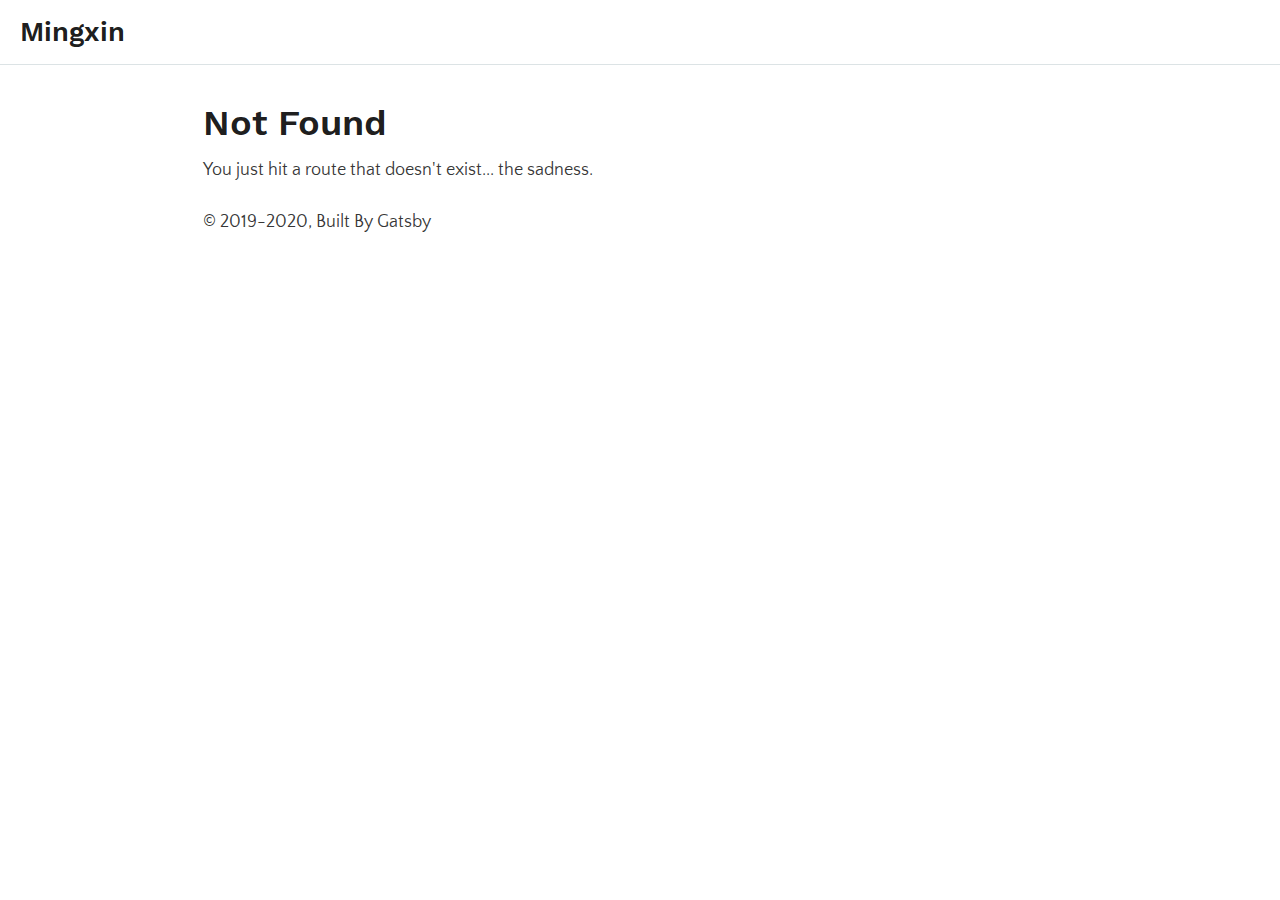
==== commit 0edbbe98: "update" ====
--- a/404/index.html
+++ b/404/index.html
@@ -1,4 +1,4 @@
-<!DOCTYPE html><html lang="en"><head><meta charSet="utf-8"/><meta http-equiv="x-ua-compatible" content="ie=edge"/><meta name="viewport" content="width=device-width, initial-scale=1, shrink-to-fit=no"/><style id="typography.js">html{font-family:sans-serif;-ms-text-size-adjust:100%;-webkit-text-size-adjust:100%}body{margin:0}article,aside,details,figcaption,figure,footer,header,main,menu,nav,section,summary{display:block}audio,canvas,progress,video{display:inline-block}audio:not([controls]){display:none;height:0}progress{vertical-align:baseline}[hidden],template{display:none}a{background-color:transparent;-webkit-text-decoration-skip:objects}a:active,a:hover{outline-width:0}abbr[title]{border-bottom:none;text-decoration:underline;text-decoration:underline dotted}b,strong{font-weight:inherit;font-weight:bolder}dfn{font-style:italic}h1{font-size:2em;margin:.67em 0}mark{background-color:#ff0;color:#000}small{font-size:80%}sub,sup{font-size:75%;line-height:0;position:relative;vertical-align:baseline}sub{bottom:-.25em}sup{top:-.5em}img{border-style:none}svg:not(:root){overflow:hidden}code,kbd,pre,samp{font-family:monospace,monospace;font-size:1em}figure{margin:1em 40px}hr{box-sizing:content-box;height:0;overflow:visible}button,input,optgroup,select,textarea{font:inherit;margin:0}optgroup{font-weight:700}button,input{overflow:visible}button,select{text-transform:none}[type=reset],[type=submit],button,html [type=button]{-webkit-appearance:button}[type=button]::-moz-focus-inner,[type=reset]::-moz-focus-inner,[type=submit]::-moz-focus-inner,button::-moz-focus-inner{border-style:none;padding:0}[type=button]:-moz-focusring,[type=reset]:-moz-focusring,[type=submit]:-moz-focusring,button:-moz-focusring{outline:1px dotted ButtonText}fieldset{border:1px solid silver;margin:0 2px;padding:.35em .625em .75em}legend{box-sizing:border-box;color:inherit;display:table;max-width:100%;padding:0;white-space:normal}textarea{overflow:auto}[type=checkbox],[type=radio]{box-sizing:border-box;padding:0}[type=number]::-webkit-inner-spin-button,[type=number]::-webkit-outer-spin-button{height:auto}[type=search]{-webkit-appearance:textfield;outline-offset:-2px}[type=search]::-webkit-search-cancel-button,[type=search]::-webkit-search-decoration{-webkit-appearance:none}::-webkit-input-placeholder{color:inherit;opacity:.54}::-webkit-file-upload-button{-webkit-appearance:button;font:inherit}html{font:112.5%/1.45 'Quattrocento Sans',sans-serif,'PingFang SC','Hiragino Sans GB','Droid Sans Fallback','Microsoft YaHei';box-sizing:border-box;overflow-y:scroll;}*{box-sizing:inherit;}*:before{box-sizing:inherit;}*:after{box-sizing:inherit;}body{color:hsla(0,0%,0%,0.8);font-family:'Quattrocento Sans',sans-serif,'PingFang SC','Hiragino Sans GB','Droid Sans Fallback','Microsoft YaHei';font-weight:400;word-wrap:break-word;font-kerning:normal;-moz-font-feature-settings:"kern", "liga", "clig", "calt";-ms-font-feature-settings:"kern", "liga", "clig", "calt";-webkit-font-feature-settings:"kern", "liga", "clig", "calt";font-feature-settings:"kern", "liga", "clig", "calt";}img{max-width:100%;margin-left:0;margin-right:0;margin-top:0;padding-bottom:0;padding-left:0;padding-right:0;padding-top:0;margin-bottom:1.45rem;}h1{margin-left:0;margin-right:0;margin-top:0;padding-bottom:0;padding-left:0;padding-right:0;padding-top:0;margin-bottom:1.45rem;color:hsla(0,0%,0%,0.9);font-family:'Work Sans',sans-serif,'PingFang SC','Hiragino Sans GB','Droid Sans Fallback','Microsoft YaHei';font-weight:600;text-rendering:optimizeLegibility;font-size:2rem;line-height:1.1;}h2{margin-left:0;margin-right:0;margin-top:0;padding-bottom:0;padding-left:0;padding-right:0;padding-top:0;margin-bottom:1.45rem;color:hsla(0,0%,0%,0.9);font-family:'Work Sans',sans-serif,'PingFang SC','Hiragino Sans GB','Droid Sans Fallback','Microsoft YaHei';font-weight:600;text-rendering:optimizeLegibility;font-size:1.51572rem;line-height:1.1;}h3{margin-left:0;margin-right:0;margin-top:0;padding-bottom:0;padding-left:0;padding-right:0;padding-top:0;margin-bottom:1.45rem;color:hsla(0,0%,0%,0.9);font-family:'Work Sans',sans-serif,'PingFang SC','Hiragino Sans GB','Droid Sans Fallback','Microsoft YaHei';font-weight:600;text-rendering:optimizeLegibility;font-size:1.31951rem;line-height:1.1;}h4{margin-left:0;margin-right:0;margin-top:0;padding-bottom:0;padding-left:0;padding-right:0;padding-top:0;margin-bottom:1.45rem;color:hsla(0,0%,0%,0.9);font-family:'Work Sans',sans-serif,'PingFang SC','Hiragino Sans GB','Droid Sans Fallback','Microsoft YaHei';font-weight:600;text-rendering:optimizeLegibility;font-size:1rem;line-height:1.1;}h5{margin-left:0;margin-right:0;margin-top:0;padding-bottom:0;padding-left:0;padding-right:0;padding-top:0;margin-bottom:1.45rem;color:hsla(0,0%,0%,0.9);font-family:'Work Sans',sans-serif,'PingFang SC','Hiragino Sans GB','Droid Sans Fallback','Microsoft YaHei';font-weight:600;text-rendering:optimizeLegibility;font-size:0.87055rem;line-height:1.1;}h6{margin-left:0;margin-right:0;margin-top:0;padding-bottom:0;padding-left:0;padding-right:0;padding-top:0;margin-bottom:1.45rem;color:hsla(0,0%,0%,0.9);font-family:'Work Sans',sans-serif,'PingFang SC','Hiragino Sans GB','Droid Sans Fallback','Microsoft YaHei';font-weight:600;text-rendering:optimizeLegibility;font-size:0.81225rem;line-height:1.1;}hgroup{margin-left:0;margin-right:0;margin-top:0;padding-bottom:0;padding-left:0;padding-right:0;padding-top:0;margin-bottom:1.45rem;}ul{margin-left:1.45rem;margin-right:0;margin-top:0;padding-bottom:0;padding-left:0;padding-right:0;padding-top:0;margin-bottom:1.45rem;list-style-position:outside;list-style-image:none;}ol{margin-left:1.45rem;margin-right:0;margin-top:0;padding-bottom:0;padding-left:0;padding-right:0;padding-top:0;margin-bottom:1.45rem;list-style-position:outside;list-style-image:none;}dl{margin-left:0;margin-right:0;margin-top:0;padding-bottom:0;padding-left:0;padding-right:0;padding-top:0;margin-bottom:1.45rem;}dd{margin-left:0;margin-right:0;margin-top:0;padding-bottom:0;padding-left:0;padding-right:0;padding-top:0;margin-bottom:1.45rem;}p{margin-left:0;margin-right:0;margin-top:0;padding-bottom:0;padding-left:0;padding-right:0;padding-top:0;margin-bottom:1.45rem;}figure{margin-left:0;margin-right:0;margin-top:0;padding-bottom:0;padding-left:0;padding-right:0;padding-top:0;margin-bottom:1.45rem;}pre{margin-left:0;margin-right:0;margin-top:0;padding-bottom:0;padding-left:0;padding-right:0;padding-top:0;margin-bottom:1.45rem;font-size:0.85rem;line-height:1.45rem;}table{margin-left:0;margin-right:0;margin-top:0;padding-bottom:0;padding-left:0;padding-right:0;padding-top:0;margin-bottom:1.45rem;font-size:1rem;line-height:1.45rem;border-collapse:collapse;width:100%;}fieldset{margin-left:0;margin-right:0;margin-top:0;padding-bottom:0;padding-left:0;padding-right:0;padding-top:0;margin-bottom:1.45rem;}blockquote{margin-left:0;margin-right:0;margin-top:0;padding-bottom:0;padding-left:0.90625rem;padding-right:0;padding-top:0;margin-bottom:1.45rem;font-size:1.1487rem;line-height:1.45rem;border-left:0.54375rem solid #1ca086;color:hsla(0,0%,0%,0.65);font-style:italic;}form{margin-left:0;margin-right:0;margin-top:0;padding-bottom:0;padding-left:0;padding-right:0;padding-top:0;margin-bottom:1.45rem;}noscript{margin-left:0;margin-right:0;margin-top:0;padding-bottom:0;padding-left:0;padding-right:0;padding-top:0;margin-bottom:1.45rem;}iframe{margin-left:0;margin-right:0;margin-top:0;padding-bottom:0;padding-left:0;padding-right:0;padding-top:0;margin-bottom:1.45rem;}hr{margin-left:0;margin-right:0;margin-top:0;padding-bottom:0;padding-left:0;padding-right:0;padding-top:0;margin-bottom:calc(1.45rem - 1px);background:hsla(0,0%,0%,0.2);border:none;height:1px;}address{margin-left:0;margin-right:0;margin-top:0;padding-bottom:0;padding-left:0;padding-right:0;padding-top:0;margin-bottom:1.45rem;}b{font-weight:700;}strong{font-weight:700;}dt{font-weight:700;}th{font-weight:700;}li{margin-bottom:calc(1.45rem / 2);}ol li{padding-left:0;}ul li{padding-left:0;}li > ol{margin-left:1.45rem;margin-bottom:calc(1.45rem / 2);margin-top:calc(1.45rem / 2);}li > ul{margin-left:1.45rem;margin-bottom:calc(1.45rem / 2);margin-top:calc(1.45rem / 2);}blockquote *:last-child{margin-bottom:0;}li *:last-child{margin-bottom:0;}p *:last-child{margin-bottom:0;}li > p{margin-bottom:calc(1.45rem / 2);}code{font-size:0.85rem;line-height:1.45rem;}kbd{font-size:0.85rem;line-height:1.45rem;}samp{font-size:0.85rem;line-height:1.45rem;}abbr{border-bottom:1px dotted hsla(0,0%,0%,0.5);cursor:help;}acronym{border-bottom:1px dotted hsla(0,0%,0%,0.5);cursor:help;}abbr[title]{border-bottom:1px dotted hsla(0,0%,0%,0.5);cursor:help;text-decoration:none;}thead{text-align:left;}td,th{text-align:left;border-bottom:1px solid hsla(0,0%,0%,0.12);font-feature-settings:"tnum";-moz-font-feature-settings:"tnum";-ms-font-feature-settings:"tnum";-webkit-font-feature-settings:"tnum";padding-left:0.96667rem;padding-right:0.96667rem;padding-top:0.725rem;padding-bottom:calc(0.725rem - 1px);}th:first-child,td:first-child{padding-left:0;}th:last-child,td:last-child{padding-right:0;}a{color:#1ca086;text-decoration:none;text-shadow:.03em 0 #fff,-.03em 0 #fff,0 .03em #fff,0 -.03em #fff,.06em 0 #fff,-.06em 0 #fff,.09em 0 #fff,-.09em 0 #fff,.12em 0 #fff,-.12em 0 #fff,.15em 0 #fff,-.15em 0 #fff;background-image:linear-gradient(to top, rgba(0, 0, 0, 0), rgba(0, 0, 0, 0) 1px, #1ca086 1px, #1ca086 2px, rgba(0, 0, 0, 0) 2px);}a:hover,a:active{text-shadow:none;background-image:none;}h1,h2,h3,h4,h5,h6{margin-top:2.175rem;margin-bottom:0.725rem;}blockquote > :last-child{margin-bottom:0;}blockquote cite{font-size:1rem;line-height:1.45rem;color:hsla(0,0%,0%,0.8);font-style:normal;font-weight:400;}blockquote cite:before{content:"— ";}@media only screen and (max-width:480px){html{font-size:106.25%;line-height:24.65px;}blockquote{border-left:0.27187rem solid #1ca086;color:hsla(0,0%,0%,0.59);padding-left:0.81562rem;font-style:italic;margin-left:-1.0875rem;margin-right:0;}}</style><title data-react-helmet="true">404: Not Found | Mingxin</title><style type="text/css">.gatsby-resp-image-image{width:100%;height:100%;margin:0;vertical-align:middle;position:absolute;top:0;left:0;color:transparent;}</style><link rel="preconnect dns-prefetch" href="https://www.google-analytics.com"/><link rel="alternate" type="application/rss+xml" href="/rss.xml"/><link rel="icon" href="/icons/icon-48x48.png?v=4c6c33f679937bd26aa88d67f4ad1240"/><link rel="manifest" href="/manifest.webmanifest"/><meta name="theme-color" content="#ffffff"/><link rel="apple-touch-icon" sizes="48x48" href="/icons/icon-48x48.png?v=4c6c33f679937bd26aa88d67f4ad1240"/><link rel="apple-touch-icon" sizes="72x72" href="/icons/icon-72x72.png?v=4c6c33f679937bd26aa88d67f4ad1240"/><link rel="apple-touch-icon" sizes="96x96" href="/icons/icon-96x96.png?v=4c6c33f679937bd26aa88d67f4ad1240"/><link rel="apple-touch-icon" sizes="144x144" href="/icons/icon-144x144.png?v=4c6c33f679937bd26aa88d67f4ad1240"/><link rel="apple-touch-icon" sizes="192x192" href="/icons/icon-192x192.png?v=4c6c33f679937bd26aa88d67f4ad1240"/><link rel="apple-touch-icon" sizes="256x256" href="/icons/icon-256x256.png?v=4c6c33f679937bd26aa88d67f4ad1240"/><link rel="apple-touch-icon" sizes="384x384" href="/icons/icon-384x384.png?v=4c6c33f679937bd26aa88d67f4ad1240"/><link rel="apple-touch-icon" sizes="512x512" href="/icons/icon-512x512.png?v=4c6c33f679937bd26aa88d67f4ad1240"/><meta name="generator" content="Gatsby 2.17.11"/><meta data-react-helmet="true" name="description" content="A personal website of Mingxin"/><meta data-react-helmet="true" property="og:title" content="404: Not Found"/><meta data-react-helmet="true" property="og:description" content="A personal website of Mingxin"/><meta data-react-helmet="true" property="og:type" content="website"/><meta data-react-helmet="true" name="twitter:card" content="summary"/><meta data-react-helmet="true" name="twitter:creator" content="Mingxin"/><meta data-react-helmet="true" name="twitter:title" content="404: Not Found"/><meta data-react-helmet="true" name="twitter:description" content="A personal website of Mingxin"/><style data-href="/styles.4ad99b1304cddd4c5fef.css">@font-face{font-family:Work Sans;font-style:normal;font-display:swap;font-weight:100;src:local("Work Sans Thin "),local("Work Sans-Thin"),url(/static/work-sans-latin-100-24f5a8074e3803a12982e22c831819fe.woff2) format("woff2"),url(/static/work-sans-latin-100-6f4dfce23e0e0a5d58de55b765d370e1.woff) format("woff")}@font-face{font-family:Work Sans;font-style:normal;font-display:swap;font-weight:200;src:local("Work Sans Extra Light "),local("Work Sans-Extra Light"),url(/static/work-sans-latin-200-3006ae970881948027437c4bfde8dbaf.woff2) format("woff2"),url(/static/work-sans-latin-200-cfe3ca0acf6041e2d041fa5e78d25462.woff) format("woff")}@font-face{font-family:Work Sans;font-style:normal;font-display:swap;font-weight:300;src:local("Work Sans Light "),local("Work Sans-Light"),url(/static/work-sans-latin-300-9952fbcb7e57e6b5568995f1906db693.woff2) format("woff2"),url(/static/work-sans-latin-300-4813464bf253bbfebb7c83240387072e.woff) format("woff")}@font-face{font-family:Work Sans;font-style:normal;font-display:swap;font-weight:400;src:local("Work Sans Regular "),local("Work Sans-Regular"),url(/static/work-sans-latin-400-238c66f0f32567f8b025fa462b139235.woff2) format("woff2"),url(/static/work-sans-latin-400-7da66178eb5f266e1d5a9c5c72344c51.woff) format("woff")}@font-face{font-family:Work Sans;font-style:normal;font-display:swap;font-weight:500;src:local("Work Sans Medium "),local("Work Sans-Medium"),url(/static/work-sans-latin-500-de83f55b9291ee1bd05c8ebfb451e088.woff2) format("woff2"),url(/static/work-sans-latin-500-97a67d1aeb3c18ca193be4b4d4632546.woff) format("woff")}@font-face{font-family:Work Sans;font-style:normal;font-display:swap;font-weight:600;src:local("Work Sans SemiBold "),local("Work Sans-SemiBold"),url(/static/work-sans-latin-600-dd4fdc27521a8dbf8c5fb5d3cc1e759d.woff2) format("woff2"),url(/static/work-sans-latin-600-1d85c87168a88c21786996793cf80368.woff) format("woff")}@font-face{font-family:Work Sans;font-style:normal;font-display:swap;font-weight:700;src:local("Work Sans Bold "),local("Work Sans-Bold"),url(/static/work-sans-latin-700-539ed1a07cb8b137b6825efd1789c2f3.woff2) format("woff2"),url(/static/work-sans-latin-700-bf12e11e6477f5cee412515ee11de0bf.woff) format("woff")}@font-face{font-family:Work Sans;font-style:normal;font-display:swap;font-weight:800;src:local("Work Sans ExtraBold "),local("Work Sans-ExtraBold"),url(/static/work-sans-latin-800-734b1df3fa7949b89693621482f32b66.woff2) format("woff2"),url(/static/work-sans-latin-800-f5ef022da151d1d96a573fc699636e4b.woff) format("woff")}@font-face{font-family:Work Sans;font-style:normal;font-display:swap;font-weight:900;src:local("Work Sans Black "),local("Work Sans-Black"),url(/static/work-sans-latin-900-7c53f5d87a203dbcdae18408c2155887.woff2) format("woff2"),url(/static/work-sans-latin-900-276aab86dc8f226e783dc91073083c4b.woff) format("woff")}@font-face{font-family:Quattrocento Sans;font-style:normal;font-display:swap;font-weight:400;src:local("Quattrocento Sans Regular "),local("Quattrocento Sans-Regular"),url(/static/quattrocento-sans-latin-400-f9042c36d4c29ef78b60ea3b9fc4d8f3.woff2) format("woff2"),url(/static/quattrocento-sans-latin-400-044b97f04108f1c6835c2ecbbc0be210.woff) format("woff")}@font-face{font-family:Quattrocento Sans;font-style:italic;font-display:swap;font-weight:400;src:local("Quattrocento Sans Regular italic"),local("Quattrocento Sans-Regularitalic"),url(/static/quattrocento-sans-latin-400italic-27fc95214d4aa8893f02c7c414cf6bcc.woff2) format("woff2"),url(/static/quattrocento-sans-latin-400italic-40eb9fc5233c8d4b4c8bdade9ea95665.woff) format("woff")}@font-face{font-family:Quattrocento Sans;font-style:normal;font-display:swap;font-weight:700;src:local("Quattrocento Sans Bold "),local("Quattrocento Sans-Bold"),url(/static/quattrocento-sans-latin-700-7f02408bfd734f2f928efa102417383e.woff2) format("woff2"),url(/static/quattrocento-sans-latin-700-a09ad244035860c9c037fde492cbc036.woff) format("woff")}@font-face{font-family:Quattrocento Sans;font-style:italic;font-display:swap;font-weight:700;src:local("Quattrocento Sans Bold italic"),local("Quattrocento Sans-Bolditalic"),url(/static/quattrocento-sans-latin-700italic-9c8ad69a85a974a0d82f648a0acc161e.woff2) format("woff2"),url(/static/quattrocento-sans-latin-700italic-a52268ee293b4b2574ac9110e2f5a369.woff) format("woff")}code,code[class*=language-],pre[class*=language-]{color:#333;text-align:left;white-space:pre;word-spacing:normal;-moz-tab-size:4;-o-tab-size:4;tab-size:4;-webkit-hyphens:none;-ms-hyphens:none;hyphens:none;font-family:Consolas,Liberation Mono,Menlo,Courier,monospace;line-height:1.4;direction:ltr;cursor:text}pre[class*=language-]{overflow:auto;margin:1em 0;padding:1.2em;border-radius:3px;font-size:85%}li code,p code,table code{margin:0;border-radius:3px;padding:.2em 0;font-size:85%}li code:after,li code:before,p code:after,p code:before,table code:after,table code:before{letter-spacing:-.2em;content:"\A0"}:not(pre)>code[class*=language-],code,pre[class*=language-]{background:#f7f7f7}:not(pre)>code[class*=language-]{padding:.1em;border-radius:.3em}.token.cdata,.token.comment,.token.doctype,.token.prolog{color:#969896}.token.atrule,.token.attr-value,.token.punctuation,.token.string{color:#183691}.token.property,.token.tag{color:#63a35c}.token.boolean,.token.number{color:#0086b3}.language-css .token.string,.token.attr-name,.token.attr-value .punctuation:first-child,.token.entity,.token.important,.token.keyword,.token.operator,.token.regex,.token.selector,.token.url{color:#a71d5d}.token.entity{cursor:help}.namespace{opacity:.7}.layout-module--header--FrJk6{height:3.625rem;background-color:#fff;border-bottom:1px solid #dce3e5;position:fixed;top:0;left:0;width:100%;z-index:999}.layout-module--header--FrJk6 .layout-module--headerWrapper--2anEd{margin:0 auto;height:100%;max-width:101.5rem;display:flex;align-items:center;padding:0 1.0875rem}.layout-module--header--FrJk6 .layout-module--headerWrapper--2anEd .layout-module--title--1T2tP{text-decoration:none;box-shadow:none;color:inherit;background-image:none}.layout-module--header--FrJk6 .layout-module--headerWrapper--2anEd .layout-module--title--1T2tP h2{margin:0}.layout-module--container--3-0qH{margin-left:auto;margin-right:auto;max-width:50.75rem;padding:3.625rem 1.0875rem 2.175rem}</style><link as="script" rel="preload" href="/app-246e1f5692fa9688f164.js"/><link as="script" rel="preload" href="/component---src-pages-404-js-b1eb057c15d37ec9a539.js"/><link as="script" rel="preload" href="/styles-5a5cf1800d8895d0eb24.js"/><link as="script" rel="preload" href="/commons-017c02ff296762658450.js"/><link as="script" rel="preload" href="/webpack-runtime-bb7b22c1a0b89905a5f1.js"/><link as="fetch" rel="preload" href="/page-data/404/page-data.json" crossorigin="anonymous"/></head><body><noscript id="gatsby-noscript">This app works best with JavaScript enabled.</noscript><div id="___gatsby"><div style="outline:none" tabindex="-1" role="group" id="gatsby-focus-wrapper"><div><header><div class="layout-module--header--FrJk6"><div class="layout-module--headerWrapper--2anEd"><a class="layout-module--title--1T2tP" href="/"><h2>Mingxin</h2></a><div></div></div></div></header><div class="layout-module--container--3-0qH"><main><h1>Not Found</h1><p>You just hit a route that doesn&#x27;t exist... the sadness.</p></main><footer>© <!-- -->2019<!-- -->, Built By Mingxin</footer></div></div></div></div><script>
+<!DOCTYPE html><html lang="en"><head><meta charSet="utf-8"/><meta http-equiv="x-ua-compatible" content="ie=edge"/><meta name="viewport" content="width=device-width, initial-scale=1, shrink-to-fit=no"/><style id="typography.js">html{font-family:sans-serif;-ms-text-size-adjust:100%;-webkit-text-size-adjust:100%}body{margin:0}article,aside,details,figcaption,figure,footer,header,main,menu,nav,section,summary{display:block}audio,canvas,progress,video{display:inline-block}audio:not([controls]){display:none;height:0}progress{vertical-align:baseline}[hidden],template{display:none}a{background-color:transparent;-webkit-text-decoration-skip:objects}a:active,a:hover{outline-width:0}abbr[title]{border-bottom:none;text-decoration:underline;text-decoration:underline dotted}b,strong{font-weight:inherit;font-weight:bolder}dfn{font-style:italic}h1{font-size:2em;margin:.67em 0}mark{background-color:#ff0;color:#000}small{font-size:80%}sub,sup{font-size:75%;line-height:0;position:relative;vertical-align:baseline}sub{bottom:-.25em}sup{top:-.5em}img{border-style:none}svg:not(:root){overflow:hidden}code,kbd,pre,samp{font-family:monospace,monospace;font-size:1em}figure{margin:1em 40px}hr{box-sizing:content-box;height:0;overflow:visible}button,input,optgroup,select,textarea{font:inherit;margin:0}optgroup{font-weight:700}button,input{overflow:visible}button,select{text-transform:none}[type=reset],[type=submit],button,html [type=button]{-webkit-appearance:button}[type=button]::-moz-focus-inner,[type=reset]::-moz-focus-inner,[type=submit]::-moz-focus-inner,button::-moz-focus-inner{border-style:none;padding:0}[type=button]:-moz-focusring,[type=reset]:-moz-focusring,[type=submit]:-moz-focusring,button:-moz-focusring{outline:1px dotted ButtonText}fieldset{border:1px solid silver;margin:0 2px;padding:.35em .625em .75em}legend{box-sizing:border-box;color:inherit;display:table;max-width:100%;padding:0;white-space:normal}textarea{overflow:auto}[type=checkbox],[type=radio]{box-sizing:border-box;padding:0}[type=number]::-webkit-inner-spin-button,[type=number]::-webkit-outer-spin-button{height:auto}[type=search]{-webkit-appearance:textfield;outline-offset:-2px}[type=search]::-webkit-search-cancel-button,[type=search]::-webkit-search-decoration{-webkit-appearance:none}::-webkit-input-placeholder{color:inherit;opacity:.54}::-webkit-file-upload-button{-webkit-appearance:button;font:inherit}html{font:112.5%/1.45 'Quattrocento Sans',sans-serif,'PingFang SC','Hiragino Sans GB','Droid Sans Fallback','Microsoft YaHei';box-sizing:border-box;overflow-y:scroll;}*{box-sizing:inherit;}*:before{box-sizing:inherit;}*:after{box-sizing:inherit;}body{color:hsla(0,0%,0%,0.8);font-family:'Quattrocento Sans',sans-serif,'PingFang SC','Hiragino Sans GB','Droid Sans Fallback','Microsoft YaHei';font-weight:400;word-wrap:break-word;font-kerning:normal;-moz-font-feature-settings:"kern", "liga", "clig", "calt";-ms-font-feature-settings:"kern", "liga", "clig", "calt";-webkit-font-feature-settings:"kern", "liga", "clig", "calt";font-feature-settings:"kern", "liga", "clig", "calt";}img{max-width:100%;margin-left:0;margin-right:0;margin-top:0;padding-bottom:0;padding-left:0;padding-right:0;padding-top:0;margin-bottom:1.45rem;}h1{margin-left:0;margin-right:0;margin-top:0;padding-bottom:0;padding-left:0;padding-right:0;padding-top:0;margin-bottom:1.45rem;color:hsla(0,0%,0%,0.9);font-family:'Work Sans',sans-serif,'PingFang SC','Hiragino Sans GB','Droid Sans Fallback','Microsoft YaHei';font-weight:600;text-rendering:optimizeLegibility;font-size:2rem;line-height:1.1;}h2{margin-left:0;margin-right:0;margin-top:0;padding-bottom:0;padding-left:0;padding-right:0;padding-top:0;margin-bottom:1.45rem;color:hsla(0,0%,0%,0.9);font-family:'Work Sans',sans-serif,'PingFang SC','Hiragino Sans GB','Droid Sans Fallback','Microsoft YaHei';font-weight:600;text-rendering:optimizeLegibility;font-size:1.51572rem;line-height:1.1;}h3{margin-left:0;margin-right:0;margin-top:0;padding-bottom:0;padding-left:0;padding-right:0;padding-top:0;margin-bottom:1.45rem;color:hsla(0,0%,0%,0.9);font-family:'Work Sans',sans-serif,'PingFang SC','Hiragino Sans GB','Droid Sans Fallback','Microsoft YaHei';font-weight:600;text-rendering:optimizeLegibility;font-size:1.31951rem;line-height:1.1;}h4{margin-left:0;margin-right:0;margin-top:0;padding-bottom:0;padding-left:0;padding-right:0;padding-top:0;margin-bottom:1.45rem;color:hsla(0,0%,0%,0.9);font-family:'Work Sans',sans-serif,'PingFang SC','Hiragino Sans GB','Droid Sans Fallback','Microsoft YaHei';font-weight:600;text-rendering:optimizeLegibility;font-size:1rem;line-height:1.1;}h5{margin-left:0;margin-right:0;margin-top:0;padding-bottom:0;padding-left:0;padding-right:0;padding-top:0;margin-bottom:1.45rem;color:hsla(0,0%,0%,0.9);font-family:'Work Sans',sans-serif,'PingFang SC','Hiragino Sans GB','Droid Sans Fallback','Microsoft YaHei';font-weight:600;text-rendering:optimizeLegibility;font-size:0.87055rem;line-height:1.1;}h6{margin-left:0;margin-right:0;margin-top:0;padding-bottom:0;padding-left:0;padding-right:0;padding-top:0;margin-bottom:1.45rem;color:hsla(0,0%,0%,0.9);font-family:'Work Sans',sans-serif,'PingFang SC','Hiragino Sans GB','Droid Sans Fallback','Microsoft YaHei';font-weight:600;text-rendering:optimizeLegibility;font-size:0.81225rem;line-height:1.1;}hgroup{margin-left:0;margin-right:0;margin-top:0;padding-bottom:0;padding-left:0;padding-right:0;padding-top:0;margin-bottom:1.45rem;}ul{margin-left:1.45rem;margin-right:0;margin-top:0;padding-bottom:0;padding-left:0;padding-right:0;padding-top:0;margin-bottom:1.45rem;list-style-position:outside;list-style-image:none;}ol{margin-left:1.45rem;margin-right:0;margin-top:0;padding-bottom:0;padding-left:0;padding-right:0;padding-top:0;margin-bottom:1.45rem;list-style-position:outside;list-style-image:none;}dl{margin-left:0;margin-right:0;margin-top:0;padding-bottom:0;padding-left:0;padding-right:0;padding-top:0;margin-bottom:1.45rem;}dd{margin-left:0;margin-right:0;margin-top:0;padding-bottom:0;padding-left:0;padding-right:0;padding-top:0;margin-bottom:1.45rem;}p{margin-left:0;margin-right:0;margin-top:0;padding-bottom:0;padding-left:0;padding-right:0;padding-top:0;margin-bottom:1.45rem;}figure{margin-left:0;margin-right:0;margin-top:0;padding-bottom:0;padding-left:0;padding-right:0;padding-top:0;margin-bottom:1.45rem;}pre{margin-left:0;margin-right:0;margin-top:0;padding-bottom:0;padding-left:0;padding-right:0;padding-top:0;margin-bottom:1.45rem;font-size:0.85rem;line-height:1.45rem;}table{margin-left:0;margin-right:0;margin-top:0;padding-bottom:0;padding-left:0;padding-right:0;padding-top:0;margin-bottom:1.45rem;font-size:1rem;line-height:1.45rem;border-collapse:collapse;width:100%;}fieldset{margin-left:0;margin-right:0;margin-top:0;padding-bottom:0;padding-left:0;padding-right:0;padding-top:0;margin-bottom:1.45rem;}blockquote{margin-left:0;margin-right:0;margin-top:0;padding-bottom:0;padding-left:0.90625rem;padding-right:0;padding-top:0;margin-bottom:1.45rem;font-size:1.1487rem;line-height:1.45rem;border-left:0.54375rem solid #1ca086;color:hsla(0,0%,0%,0.65);font-style:italic;}form{margin-left:0;margin-right:0;margin-top:0;padding-bottom:0;padding-left:0;padding-right:0;padding-top:0;margin-bottom:1.45rem;}noscript{margin-left:0;margin-right:0;margin-top:0;padding-bottom:0;padding-left:0;padding-right:0;padding-top:0;margin-bottom:1.45rem;}iframe{margin-left:0;margin-right:0;margin-top:0;padding-bottom:0;padding-left:0;padding-right:0;padding-top:0;margin-bottom:1.45rem;}hr{margin-left:0;margin-right:0;margin-top:0;padding-bottom:0;padding-left:0;padding-right:0;padding-top:0;margin-bottom:calc(1.45rem - 1px);background:hsla(0,0%,0%,0.2);border:none;height:1px;}address{margin-left:0;margin-right:0;margin-top:0;padding-bottom:0;padding-left:0;padding-right:0;padding-top:0;margin-bottom:1.45rem;}b{font-weight:700;}strong{font-weight:700;}dt{font-weight:700;}th{font-weight:700;}li{margin-bottom:calc(1.45rem / 2);}ol li{padding-left:0;}ul li{padding-left:0;}li > ol{margin-left:1.45rem;margin-bottom:calc(1.45rem / 2);margin-top:calc(1.45rem / 2);}li > ul{margin-left:1.45rem;margin-bottom:calc(1.45rem / 2);margin-top:calc(1.45rem / 2);}blockquote *:last-child{margin-bottom:0;}li *:last-child{margin-bottom:0;}p *:last-child{margin-bottom:0;}li > p{margin-bottom:calc(1.45rem / 2);}code{font-size:0.85rem;line-height:1.45rem;}kbd{font-size:0.85rem;line-height:1.45rem;}samp{font-size:0.85rem;line-height:1.45rem;}abbr{border-bottom:1px dotted hsla(0,0%,0%,0.5);cursor:help;}acronym{border-bottom:1px dotted hsla(0,0%,0%,0.5);cursor:help;}abbr[title]{border-bottom:1px dotted hsla(0,0%,0%,0.5);cursor:help;text-decoration:none;}thead{text-align:left;}td,th{text-align:left;border-bottom:1px solid hsla(0,0%,0%,0.12);font-feature-settings:"tnum";-moz-font-feature-settings:"tnum";-ms-font-feature-settings:"tnum";-webkit-font-feature-settings:"tnum";padding-left:0.96667rem;padding-right:0.96667rem;padding-top:0.725rem;padding-bottom:calc(0.725rem - 1px);}th:first-child,td:first-child{padding-left:0;}th:last-child,td:last-child{padding-right:0;}a{color:#1ca086;text-decoration:none;text-shadow:.03em 0 #fff,-.03em 0 #fff,0 .03em #fff,0 -.03em #fff,.06em 0 #fff,-.06em 0 #fff,.09em 0 #fff,-.09em 0 #fff,.12em 0 #fff,-.12em 0 #fff,.15em 0 #fff,-.15em 0 #fff;background-image:linear-gradient(to top, rgba(0, 0, 0, 0), rgba(0, 0, 0, 0) 1px, #1ca086 1px, #1ca086 2px, rgba(0, 0, 0, 0) 2px);}a:hover,a:active{text-shadow:none;background-image:none;}h1,h2,h3,h4,h5,h6{margin-top:2.175rem;margin-bottom:0.725rem;}blockquote > :last-child{margin-bottom:0;}blockquote cite{font-size:1rem;line-height:1.45rem;color:hsla(0,0%,0%,0.8);font-style:normal;font-weight:400;}blockquote cite:before{content:"— ";}@media only screen and (max-width:480px){html{font-size:106.25%;line-height:24.65px;}blockquote{border-left:0.27187rem solid #1ca086;color:hsla(0,0%,0%,0.59);padding-left:0.81562rem;font-style:italic;margin-left:-1.0875rem;margin-right:0;}}</style><title data-react-helmet="true">404: Not Found | Mingxin</title><style type="text/css">.gatsby-resp-image-image{width:100%;height:100%;margin:0;vertical-align:middle;position:absolute;top:0;left:0;color:transparent;}</style><link rel="preconnect dns-prefetch" href="https://www.google-analytics.com"/><link rel="alternate" type="application/rss+xml" href="/rss.xml"/><link rel="icon" href="/icons/icon-48x48.png?v=4c6c33f679937bd26aa88d67f4ad1240"/><link rel="manifest" href="/manifest.webmanifest"/><meta name="theme-color" content="#ffffff"/><link rel="apple-touch-icon" sizes="48x48" href="/icons/icon-48x48.png?v=4c6c33f679937bd26aa88d67f4ad1240"/><link rel="apple-touch-icon" sizes="72x72" href="/icons/icon-72x72.png?v=4c6c33f679937bd26aa88d67f4ad1240"/><link rel="apple-touch-icon" sizes="96x96" href="/icons/icon-96x96.png?v=4c6c33f679937bd26aa88d67f4ad1240"/><link rel="apple-touch-icon" sizes="144x144" href="/icons/icon-144x144.png?v=4c6c33f679937bd26aa88d67f4ad1240"/><link rel="apple-touch-icon" sizes="192x192" href="/icons/icon-192x192.png?v=4c6c33f679937bd26aa88d67f4ad1240"/><link rel="apple-touch-icon" sizes="256x256" href="/icons/icon-256x256.png?v=4c6c33f679937bd26aa88d67f4ad1240"/><link rel="apple-touch-icon" sizes="384x384" href="/icons/icon-384x384.png?v=4c6c33f679937bd26aa88d67f4ad1240"/><link rel="apple-touch-icon" sizes="512x512" href="/icons/icon-512x512.png?v=4c6c33f679937bd26aa88d67f4ad1240"/><meta name="generator" content="Gatsby 2.17.11"/><meta data-react-helmet="true" name="description" content="A personal website of Mingxin"/><meta data-react-helmet="true" property="og:title" content="404: Not Found"/><meta data-react-helmet="true" property="og:description" content="A personal website of Mingxin"/><meta data-react-helmet="true" property="og:type" content="website"/><meta data-react-helmet="true" name="twitter:card" content="summary"/><meta data-react-helmet="true" name="twitter:creator" content="Mingxin"/><meta data-react-helmet="true" name="twitter:title" content="404: Not Found"/><meta data-react-helmet="true" name="twitter:description" content="A personal website of Mingxin"/><style data-href="/styles.4ad99b1304cddd4c5fef.css">@font-face{font-family:Work Sans;font-style:normal;font-display:swap;font-weight:100;src:local("Work Sans Thin "),local("Work Sans-Thin"),url(/static/work-sans-latin-100-24f5a8074e3803a12982e22c831819fe.woff2) format("woff2"),url(/static/work-sans-latin-100-6f4dfce23e0e0a5d58de55b765d370e1.woff) format("woff")}@font-face{font-family:Work Sans;font-style:normal;font-display:swap;font-weight:200;src:local("Work Sans Extra Light "),local("Work Sans-Extra Light"),url(/static/work-sans-latin-200-3006ae970881948027437c4bfde8dbaf.woff2) format("woff2"),url(/static/work-sans-latin-200-cfe3ca0acf6041e2d041fa5e78d25462.woff) format("woff")}@font-face{font-family:Work Sans;font-style:normal;font-display:swap;font-weight:300;src:local("Work Sans Light "),local("Work Sans-Light"),url(/static/work-sans-latin-300-9952fbcb7e57e6b5568995f1906db693.woff2) format("woff2"),url(/static/work-sans-latin-300-4813464bf253bbfebb7c83240387072e.woff) format("woff")}@font-face{font-family:Work Sans;font-style:normal;font-display:swap;font-weight:400;src:local("Work Sans Regular "),local("Work Sans-Regular"),url(/static/work-sans-latin-400-238c66f0f32567f8b025fa462b139235.woff2) format("woff2"),url(/static/work-sans-latin-400-7da66178eb5f266e1d5a9c5c72344c51.woff) format("woff")}@font-face{font-family:Work Sans;font-style:normal;font-display:swap;font-weight:500;src:local("Work Sans Medium "),local("Work Sans-Medium"),url(/static/work-sans-latin-500-de83f55b9291ee1bd05c8ebfb451e088.woff2) format("woff2"),url(/static/work-sans-latin-500-97a67d1aeb3c18ca193be4b4d4632546.woff) format("woff")}@font-face{font-family:Work Sans;font-style:normal;font-display:swap;font-weight:600;src:local("Work Sans SemiBold "),local("Work Sans-SemiBold"),url(/static/work-sans-latin-600-dd4fdc27521a8dbf8c5fb5d3cc1e759d.woff2) format("woff2"),url(/static/work-sans-latin-600-1d85c87168a88c21786996793cf80368.woff) format("woff")}@font-face{font-family:Work Sans;font-style:normal;font-display:swap;font-weight:700;src:local("Work Sans Bold "),local("Work Sans-Bold"),url(/static/work-sans-latin-700-539ed1a07cb8b137b6825efd1789c2f3.woff2) format("woff2"),url(/static/work-sans-latin-700-bf12e11e6477f5cee412515ee11de0bf.woff) format("woff")}@font-face{font-family:Work Sans;font-style:normal;font-display:swap;font-weight:800;src:local("Work Sans ExtraBold "),local("Work Sans-ExtraBold"),url(/static/work-sans-latin-800-734b1df3fa7949b89693621482f32b66.woff2) format("woff2"),url(/static/work-sans-latin-800-f5ef022da151d1d96a573fc699636e4b.woff) format("woff")}@font-face{font-family:Work Sans;font-style:normal;font-display:swap;font-weight:900;src:local("Work Sans Black "),local("Work Sans-Black"),url(/static/work-sans-latin-900-7c53f5d87a203dbcdae18408c2155887.woff2) format("woff2"),url(/static/work-sans-latin-900-276aab86dc8f226e783dc91073083c4b.woff) format("woff")}@font-face{font-family:Quattrocento Sans;font-style:normal;font-display:swap;font-weight:400;src:local("Quattrocento Sans Regular "),local("Quattrocento Sans-Regular"),url(/static/quattrocento-sans-latin-400-f9042c36d4c29ef78b60ea3b9fc4d8f3.woff2) format("woff2"),url(/static/quattrocento-sans-latin-400-044b97f04108f1c6835c2ecbbc0be210.woff) format("woff")}@font-face{font-family:Quattrocento Sans;font-style:italic;font-display:swap;font-weight:400;src:local("Quattrocento Sans Regular italic"),local("Quattrocento Sans-Regularitalic"),url(/static/quattrocento-sans-latin-400italic-27fc95214d4aa8893f02c7c414cf6bcc.woff2) format("woff2"),url(/static/quattrocento-sans-latin-400italic-40eb9fc5233c8d4b4c8bdade9ea95665.woff) format("woff")}@font-face{font-family:Quattrocento Sans;font-style:normal;font-display:swap;font-weight:700;src:local("Quattrocento Sans Bold "),local("Quattrocento Sans-Bold"),url(/static/quattrocento-sans-latin-700-7f02408bfd734f2f928efa102417383e.woff2) format("woff2"),url(/static/quattrocento-sans-latin-700-a09ad244035860c9c037fde492cbc036.woff) format("woff")}@font-face{font-family:Quattrocento Sans;font-style:italic;font-display:swap;font-weight:700;src:local("Quattrocento Sans Bold italic"),local("Quattrocento Sans-Bolditalic"),url(/static/quattrocento-sans-latin-700italic-9c8ad69a85a974a0d82f648a0acc161e.woff2) format("woff2"),url(/static/quattrocento-sans-latin-700italic-a52268ee293b4b2574ac9110e2f5a369.woff) format("woff")}code,code[class*=language-],pre[class*=language-]{color:#333;text-align:left;white-space:pre;word-spacing:normal;-moz-tab-size:4;-o-tab-size:4;tab-size:4;-webkit-hyphens:none;-ms-hyphens:none;hyphens:none;font-family:Consolas,Liberation Mono,Menlo,Courier,monospace;line-height:1.4;direction:ltr;cursor:text}pre[class*=language-]{overflow:auto;margin:1em 0;padding:1.2em;border-radius:3px;font-size:85%}li code,p code,table code{margin:0;border-radius:3px;padding:.2em 0;font-size:85%}li code:after,li code:before,p code:after,p code:before,table code:after,table code:before{letter-spacing:-.2em;content:"\A0"}:not(pre)>code[class*=language-],code,pre[class*=language-]{background:#f7f7f7}:not(pre)>code[class*=language-]{padding:.1em;border-radius:.3em}.token.cdata,.token.comment,.token.doctype,.token.prolog{color:#969896}.token.atrule,.token.attr-value,.token.punctuation,.token.string{color:#183691}.token.property,.token.tag{color:#63a35c}.token.boolean,.token.number{color:#0086b3}.language-css .token.string,.token.attr-name,.token.attr-value .punctuation:first-child,.token.entity,.token.important,.token.keyword,.token.operator,.token.regex,.token.selector,.token.url{color:#a71d5d}.token.entity{cursor:help}.namespace{opacity:.7}.layout-module--header--FrJk6{height:3.625rem;background-color:#fff;border-bottom:1px solid #dce3e5;position:fixed;top:0;left:0;width:100%;z-index:999}.layout-module--header--FrJk6 .layout-module--headerWrapper--2anEd{margin:0 auto;height:100%;max-width:101.5rem;display:flex;align-items:center;padding:0 1.0875rem}.layout-module--header--FrJk6 .layout-module--headerWrapper--2anEd .layout-module--title--1T2tP{text-decoration:none;box-shadow:none;color:inherit;background-image:none}.layout-module--header--FrJk6 .layout-module--headerWrapper--2anEd .layout-module--title--1T2tP h2{margin:0}.layout-module--container--3-0qH{margin-left:auto;margin-right:auto;max-width:50.75rem;padding:3.625rem 1.0875rem 2.175rem}</style><link as="script" rel="preload" href="/app-246e1f5692fa9688f164.js"/><link as="script" rel="preload" href="/component---src-pages-404-js-b1eb057c15d37ec9a539.js"/><link as="script" rel="preload" href="/styles-5a5cf1800d8895d0eb24.js"/><link as="script" rel="preload" href="/commons-7837d35763afc4c2b226.js"/><link as="script" rel="preload" href="/webpack-runtime-8cde75eec41c19d6037a.js"/><link as="fetch" rel="preload" href="/page-data/404/page-data.json" crossorigin="anonymous"/></head><body><noscript id="gatsby-noscript">This app works best with JavaScript enabled.</noscript><div id="___gatsby"><div style="outline:none" tabindex="-1" role="group" id="gatsby-focus-wrapper"><div><header><div class="layout-module--header--FrJk6"><div class="layout-module--headerWrapper--2anEd"><a class="layout-module--title--1T2tP" href="/"><h2>Mingxin</h2></a><div></div></div></div></header><div class="layout-module--container--3-0qH"><main><h1>Not Found</h1><p>You just hit a route that doesn&#x27;t exist... the sadness.</p></main><footer>© 2019-<!-- -->2020<!-- -->, Built By Gatsby</footer></div></div></div></div><script>
   
   
   if(true) {
@@ -14,4 +14,4 @@
       
       
       
-      }</script><script id="gatsby-script-loader">/*<![CDATA[*/window.pagePath="/404/";/*]]>*/</script><script id="gatsby-chunk-mapping">/*<![CDATA[*/window.___chunkMapping={"app":["/app-246e1f5692fa9688f164.js"],"component---node-modules-gatsby-plugin-offline-app-shell-js":["/component---node-modules-gatsby-plugin-offline-app-shell-js-e411a1fcf1c3413a4c64.js"],"component---src-templates-blog-post-js":["/component---src-templates-blog-post-js-bc1478d4e844a5095d56.js"],"component---src-pages-404-js":["/component---src-pages-404-js-b1eb057c15d37ec9a539.js"],"component---src-pages-index-js":["/component---src-pages-index-js-37190bf591da13a834fc.js"]};/*]]>*/</script><script src="/webpack-runtime-bb7b22c1a0b89905a5f1.js" async=""></script><script src="/commons-017c02ff296762658450.js" async=""></script><script src="/styles-5a5cf1800d8895d0eb24.js" async=""></script><script src="/component---src-pages-404-js-b1eb057c15d37ec9a539.js" async=""></script><script src="/app-246e1f5692fa9688f164.js" async=""></script></body></html>+      }</script><script id="gatsby-script-loader">/*<![CDATA[*/window.pagePath="/404/";/*]]>*/</script><script id="gatsby-chunk-mapping">/*<![CDATA[*/window.___chunkMapping={"app":["/app-246e1f5692fa9688f164.js"],"component---node-modules-gatsby-plugin-offline-app-shell-js":["/component---node-modules-gatsby-plugin-offline-app-shell-js-e411a1fcf1c3413a4c64.js"],"component---src-templates-blog-post-js":["/component---src-templates-blog-post-js-bc1478d4e844a5095d56.js"],"component---src-pages-404-js":["/component---src-pages-404-js-b1eb057c15d37ec9a539.js"],"component---src-pages-index-js":["/component---src-pages-index-js-c2ed360c058ce8a361d5.js"]};/*]]>*/</script><script src="/webpack-runtime-8cde75eec41c19d6037a.js" async=""></script><script src="/commons-7837d35763afc4c2b226.js" async=""></script><script src="/styles-5a5cf1800d8895d0eb24.js" async=""></script><script src="/component---src-pages-404-js-b1eb057c15d37ec9a539.js" async=""></script><script src="/app-246e1f5692fa9688f164.js" async=""></script></body></html>